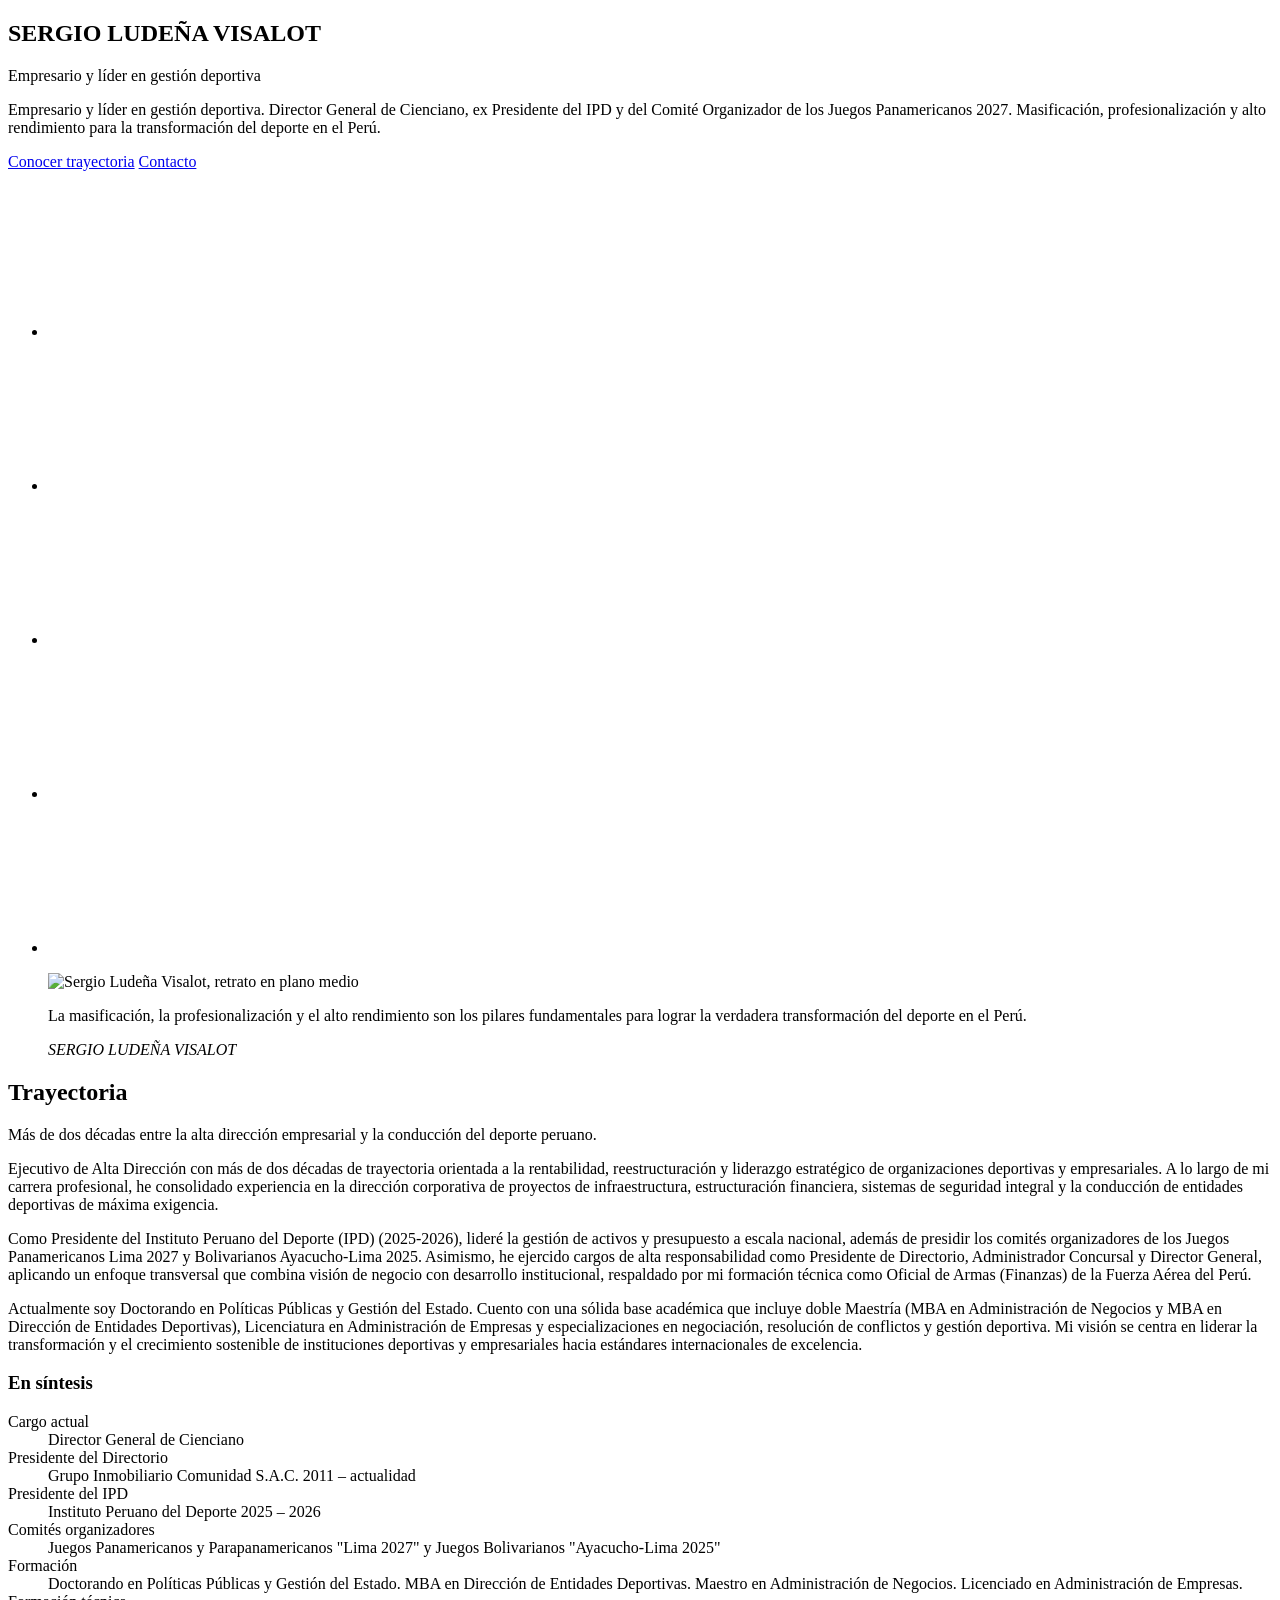
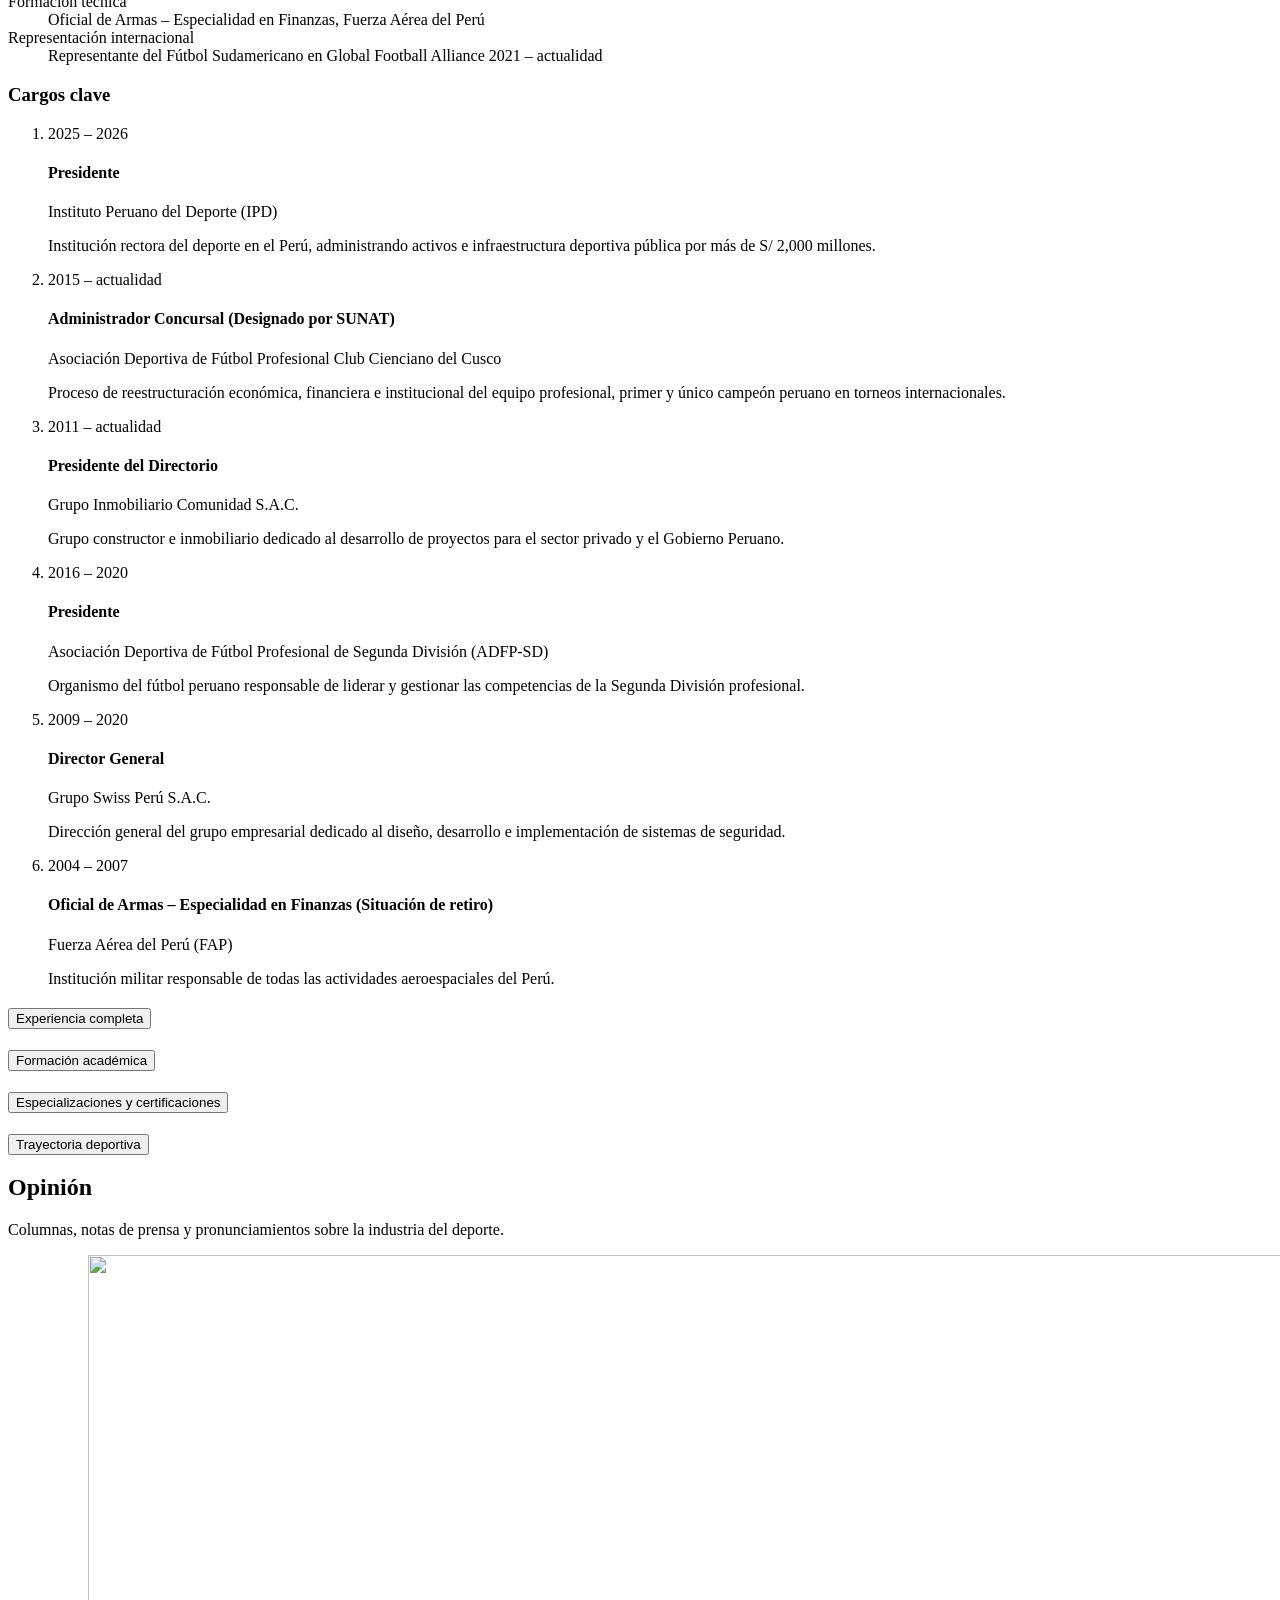
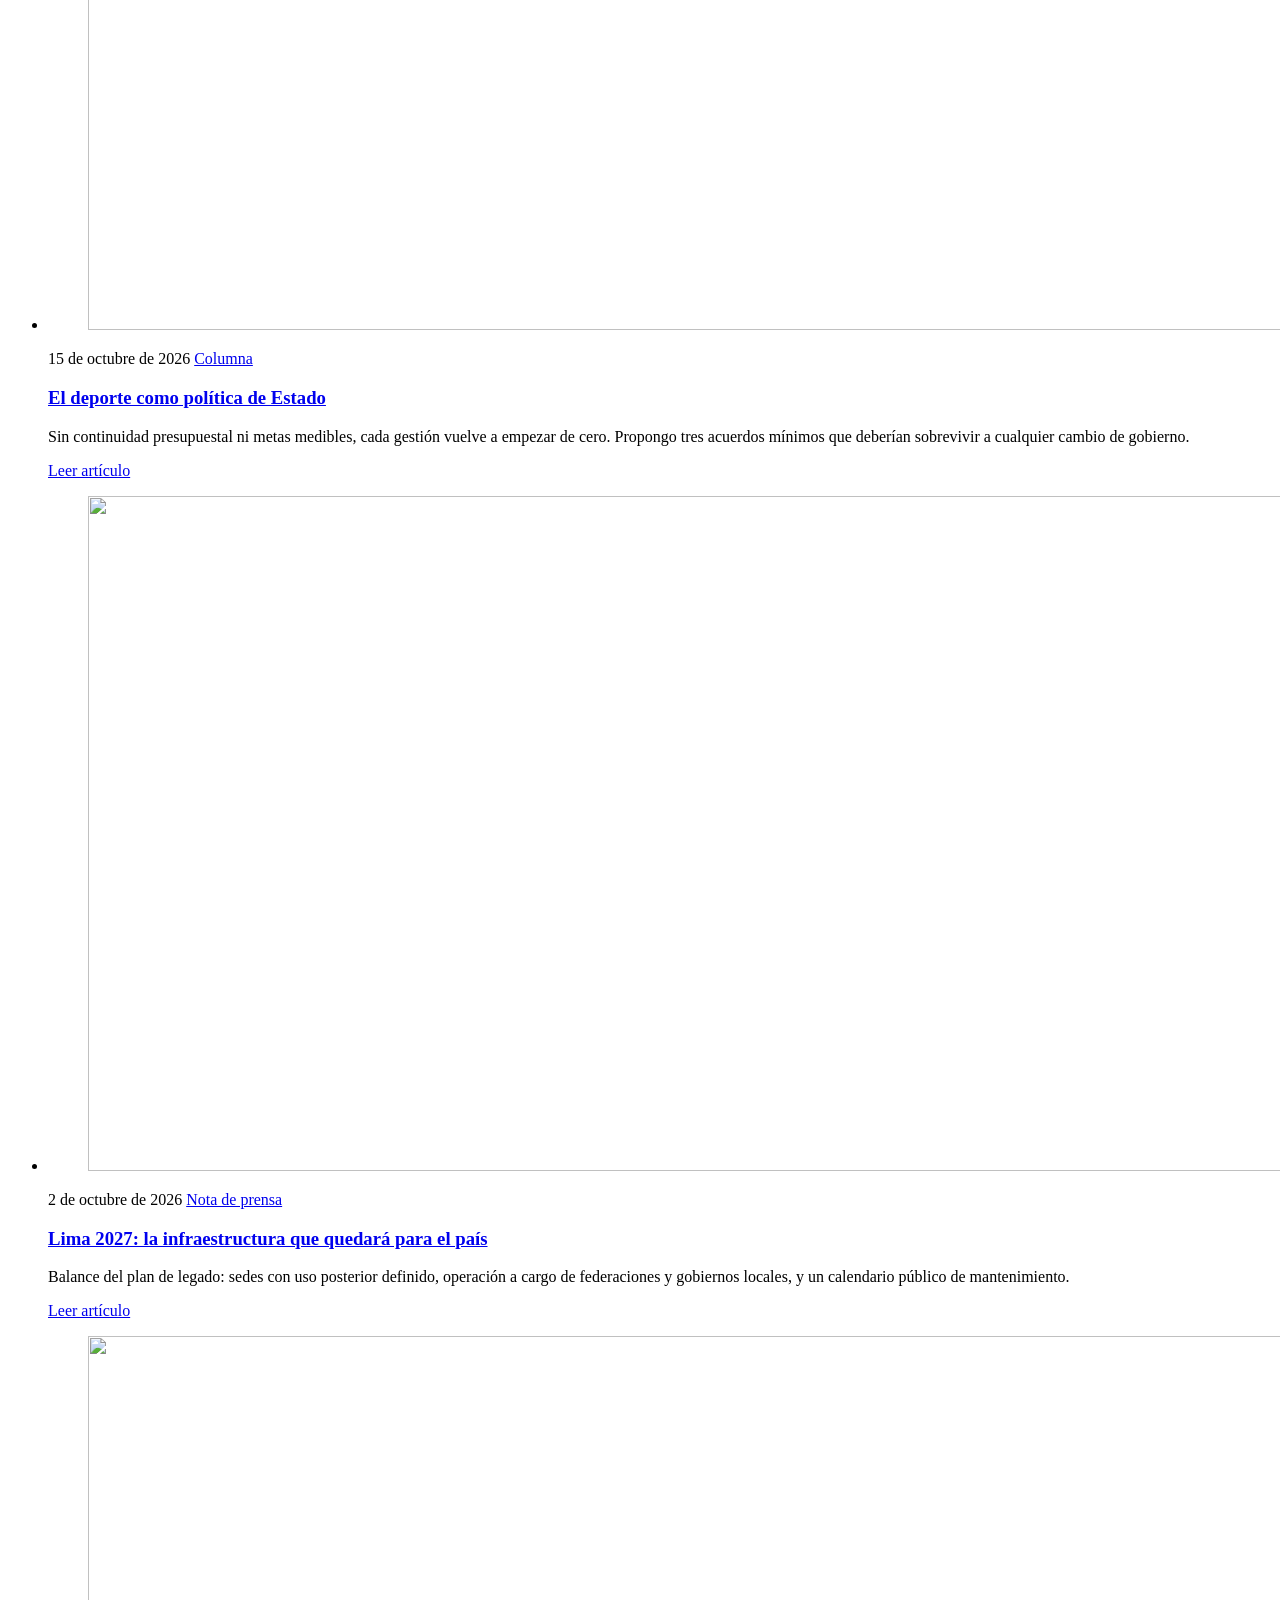
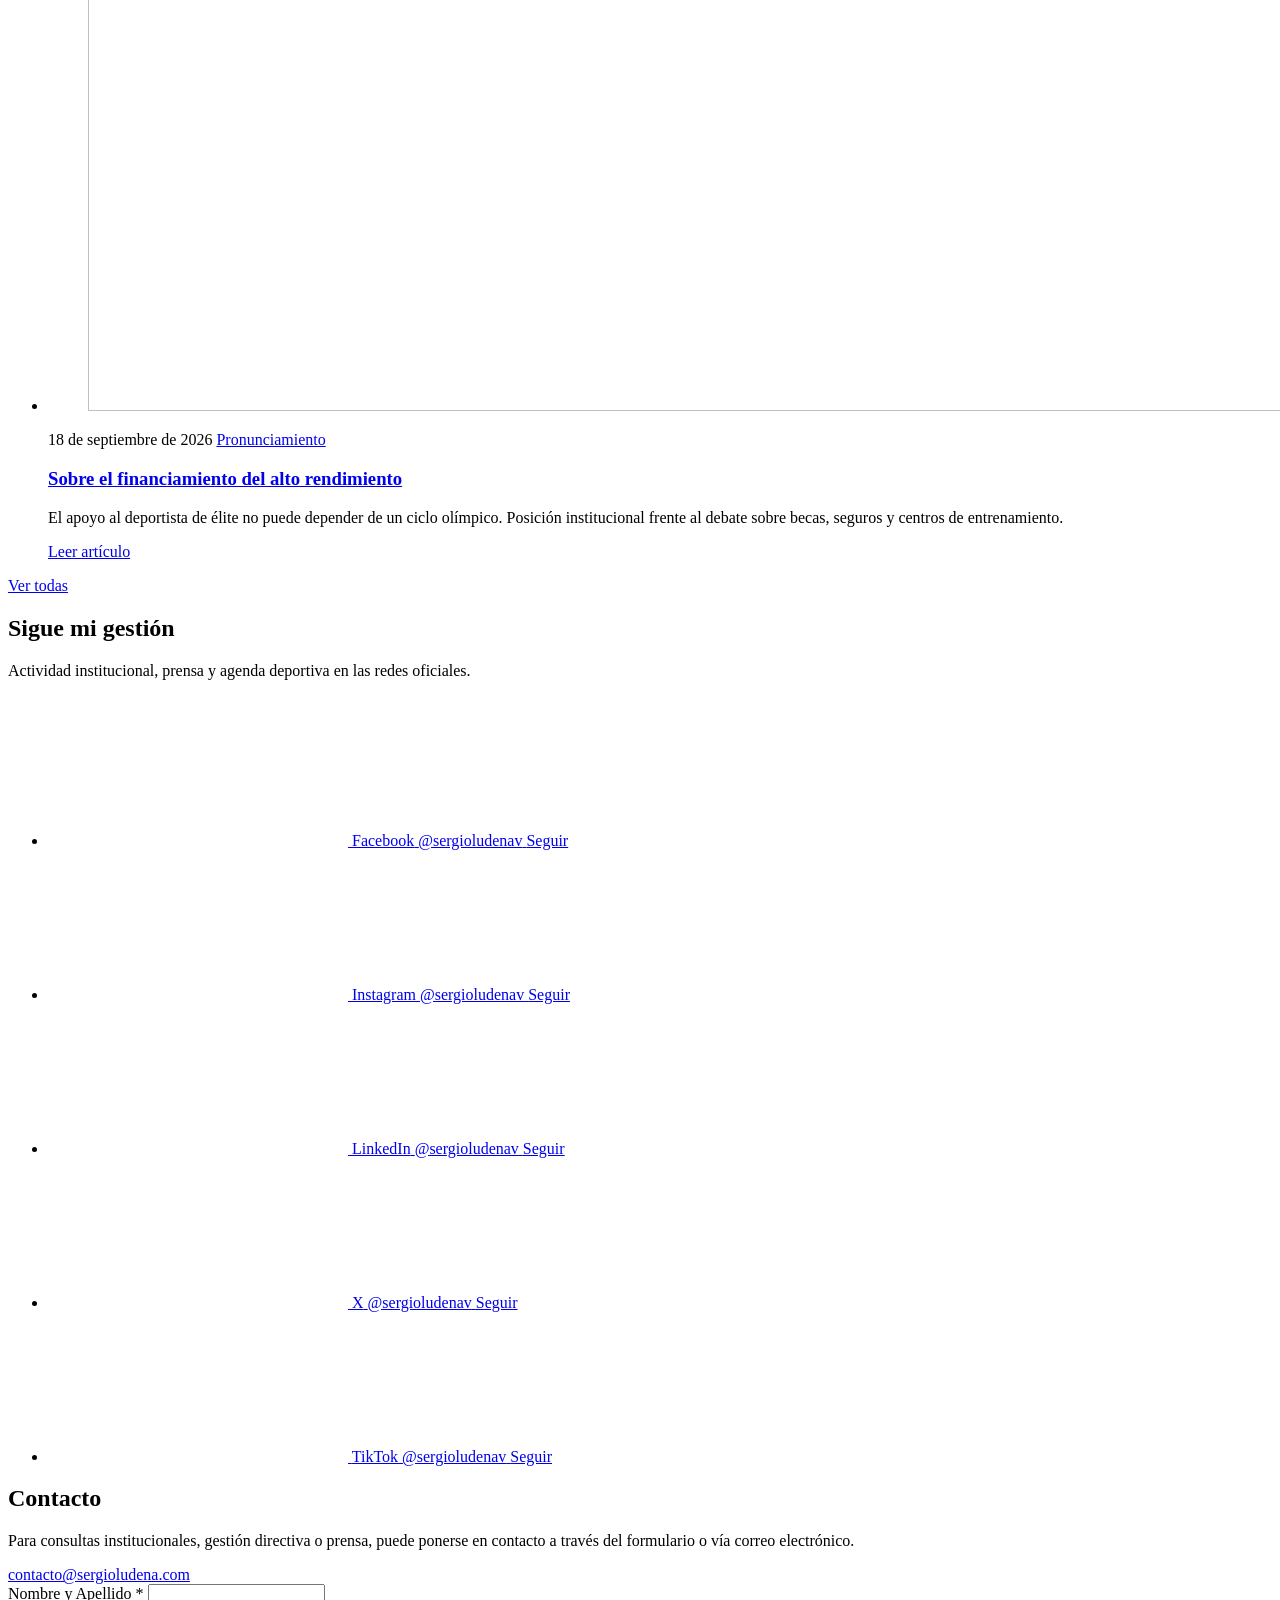
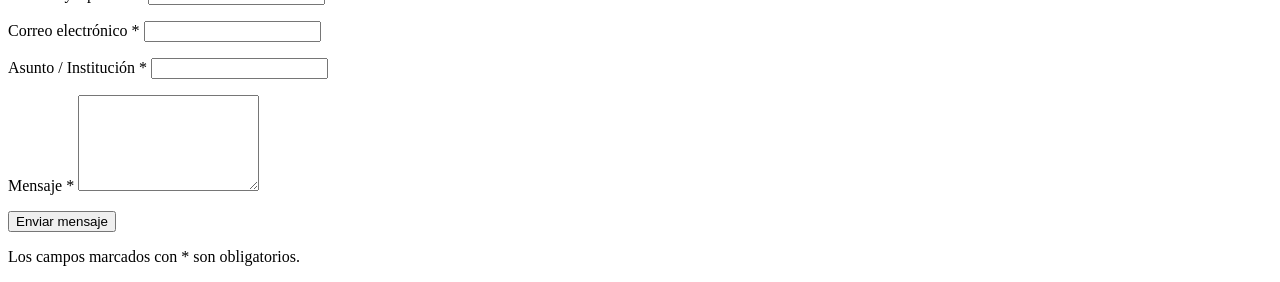
==== partials/pages/index.html @ baf98798 "Prototipo estático del sitio de Sergio Ludeña Visalot Landing, listado de Opinión, artículo y 404. C" ====
<!DOCTYPE html>
<html lang="es">
<head>
  <meta charset="utf-8">
  <meta name="viewport" content="width=device-width, initial-scale=1">
  <!-- WP: <title> → wp_head() con add_theme_support('title-tag') -->
  <title>Sergio Ludeña Visalot — Empresario y líder en gestión deportiva</title>
  <meta name="description" content="Empresario y líder en gestión deportiva. Director General de Cienciano, ex Presidente del IPD y del Comité Organizador de los Juegos Panamericanos 2027. Masificación, profesionalización y alto rendimiento para la transformación del deporte en el Perú.">
  <meta name="theme-color" content="#1E2238">
  <!-- WP: canonical → wp_get_canonical_url() -->
  <link rel="canonical" href="https://sergioludena.com/">

  <!-- WP: Open Graph → plugin SEO o función propia en functions.php -->
  <meta property="og:type" content="profile">
  <meta property="og:locale" content="es_PE">
  <meta property="og:site_name" content="Sergio Ludeña Visalot">
  <meta property="og:title" content="Sergio Ludeña Visalot — Empresario y líder en gestión deportiva">
  <meta property="og:description" content="Director General de Cienciano, ex Presidente del IPD y del Comité Organizador de los Juegos Panamericanos 2027.">
  <meta property="og:url" content="https://sergioludena.com/">
  <meta property="og:image" content="https://sergioludena.com/assets/img/og-default.png">
  <meta property="og:image:type" content="image/png">
  <meta property="og:image:width" content="1200">
  <meta property="og:image:height" content="630">
  <meta property="og:image:alt" content="Sergio Ludeña Visalot — Empresario y líder en gestión deportiva">
  <meta name="twitter:card" content="summary_large_image">
  <meta name="twitter:site" content="@sergioludenav">
  <meta name="twitter:title" content="Sergio Ludeña Visalot — Empresario y líder en gestión deportiva">
  <meta name="twitter:description" content="Director General de Cienciano, ex Presidente del IPD y del Comité Organizador de los Juegos Panamericanos 2027.">
  <meta name="twitter:image" content="https://sergioludena.com/assets/img/og-default.png">

  <link rel="preconnect" href="https://fonts.googleapis.com">
  <link rel="preconnect" href="https://fonts.gstatic.com" crossorigin>
  <link href="https://fonts.googleapis.com/css2?family=Inter:wght@400;500;600;700&family=Merriweather:ital,wght@0,700;1,300&display=swap" rel="stylesheet">
  <!-- WP: wp_enqueue_style('main', get_stylesheet_uri()) -->
  <link rel="stylesheet" href="assets/css/main.css">

  <!-- WP: JSON-LD Person → salida en wp_head desde functions.php; sameAs con las URLs del Personalizador -->
  <script type="application/ld+json">
  {
    "@context": "https://schema.org",
    "@type": "Person",
    "name": "Sergio Ludeña Visalot",
    "jobTitle": "Empresario y líder en gestión deportiva",
    "description": "Director General de Cienciano, ex Presidente del Instituto Peruano del Deporte (IPD) y del Comité Organizador de los Juegos Panamericanos 2027.",
    "url": "https://sergioludena.com/",
    "image": "https://sergioludena.com/assets/img/og-default.png",
    "email": "mailto:contacto@sergioludena.com",
    "nationality": { "@type": "Country", "name": "Perú" },
    "sameAs": [
      "https://www.facebook.com/sergioludenav",
      "https://www.instagram.com/sergioludenav",
      "https://www.linkedin.com/in/sergioludenav",
      "https://x.com/sergioludenav",
      "https://www.tiktok.com/@sergioludenav"
    ]
  }
  </script>
</head>
<body>
<!--@HEADER@-->

<!-- front-page.php -->
<main class="site-main" id="contenido" tabindex="-1">

  <!-- ===================== 1. HERO ===================== -->
  <section class="hero" id="inicio" aria-labelledby="hero-title">
    <div class="container hero__grid">
      <div class="hero__text">
        <!-- WP: h1 → nombre del sitio o campo del Personalizador -->
        <h1 class="hero__name hero__enter" id="hero-title">SERGIO LUDEÑA VISALOT</h1>
        <!-- WP: subtítulo → bloginfo('description') -->
        <p class="hero__subtitle hero__enter">Empresario y líder en gestión deportiva</p>
        <!-- WP: extracto institucional → get_theme_mod('hero_extracto') -->
        <p class="hero__excerpt hero__enter">Empresario y líder en gestión deportiva. Director General de Cienciano, ex Presidente del IPD y del Comité Organizador de los Juegos Panamericanos 2027. Masificación, profesionalización y alto rendimiento para la transformación del deporte en el Perú.</p>
        <div class="hero__actions hero__enter">
          <a class="btn btn--primary" href="#trayectoria">Conocer trayectoria</a>
          <a class="btn btn--outline" href="#contacto">Contacto</a>
        </div>
        <!-- WP: URLs de redes → get_theme_mod() -->
        <ul class="social-inline hero__enter" aria-label="Redes sociales">
          <li><a href="https://www.facebook.com/sergioludenav" target="_blank" rel="noopener" aria-label="Facebook (se abre en una pestaña nueva)"><svg class="icon" aria-hidden="true"><use href="#i-facebook"/></svg></a></li>
          <li><a href="https://www.instagram.com/sergioludenav" target="_blank" rel="noopener" aria-label="Instagram (se abre en una pestaña nueva)"><svg class="icon" aria-hidden="true"><use href="#i-instagram"/></svg></a></li>
          <li><a href="https://www.linkedin.com/in/sergioludenav" target="_blank" rel="noopener" aria-label="LinkedIn (se abre en una pestaña nueva)"><svg class="icon" aria-hidden="true"><use href="#i-linkedin"/></svg></a></li>
          <li><a href="https://x.com/sergioludenav" target="_blank" rel="noopener" aria-label="X (se abre en una pestaña nueva)"><svg class="icon" aria-hidden="true"><use href="#i-x"/></svg></a></li>
          <li><a href="https://www.tiktok.com/@sergioludenav" target="_blank" rel="noopener" aria-label="TikTok (se abre en una pestaña nueva)"><svg class="icon" aria-hidden="true"><use href="#i-tiktok"/></svg></a></li>
        </ul>
      </div>
      <!-- WP: foto principal → get_theme_mod('hero_foto') o imagen destacada de la portada. Sin lazy: es la imagen LCP. -->
      <figure class="hero__figure hero__enter">
        <img src="assets/img/hero-retrato.svg" width="880" height="1100" alt="Sergio Ludeña Visalot, retrato en plano medio" fetchpriority="high">
      </figure>
    </div>
  </section>

  <!-- ===================== 2. CITA DIRECTIVA ===================== -->
  <section class="quote section--dark" aria-label="Cita directiva">
    <div class="container">
      <!-- WP: cita y firma → get_theme_mod('cita_texto'), get_theme_mod('cita_firma') -->
      <blockquote>
        <p class="quote__text">La masificación, la profesionalización y el alto rendimiento son los pilares fundamentales para lograr la verdadera transformación del deporte en el Perú.</p>
        <footer><cite class="quote__author">SERGIO LUDEÑA VISALOT</cite></footer>
      </blockquote>
    </div>
  </section>

  <!-- ===================== 3. TRAYECTORIA ===================== -->
  <section class="section" id="trayectoria" aria-labelledby="trayectoria-title">
    <div class="container">
      <div class="section-head reveal">
        <h2 id="trayectoria-title">Trayectoria</h2>
        <p>Más de dos décadas entre la alta dirección empresarial y la conducción del deporte peruano.</p>
      </div>

      <div class="profile-grid">
      <!-- WP: perfil profesional → contenido de la portada (the_content) o campo del Personalizador -->
      <div class="profile reveal">
        <p>Ejecutivo de Alta Dirección con más de dos décadas de trayectoria orientada a la rentabilidad, reestructuración y liderazgo estratégico de organizaciones deportivas y empresariales. A lo largo de mi carrera profesional, he consolidado experiencia en la dirección corporativa de proyectos de infraestructura, estructuración financiera, sistemas de seguridad integral y la conducción de entidades deportivas de máxima exigencia.</p>
        <p>Como Presidente del Instituto Peruano del Deporte (IPD) (2025-2026), lideré la gestión de activos y presupuesto a escala nacional, además de presidir los comités organizadores de los Juegos Panamericanos Lima 2027 y Bolivarianos Ayacucho-Lima 2025. Asimismo, he ejercido cargos de alta responsabilidad como Presidente de Directorio, Administrador Concursal y Director General, aplicando un enfoque transversal que combina visión de negocio con desarrollo institucional, respaldado por mi formación técnica como Oficial de Armas (Finanzas) de la Fuerza Aérea del Perú.</p>
        <p>Actualmente soy Doctorando en Políticas Públicas y Gestión del Estado. Cuento con una sólida base académica que incluye doble Maestría (MBA en Administración de Negocios y MBA en Dirección de Entidades Deportivas), Licenciatura en Administración de Empresas y especializaciones en negociación, resolución de conflictos y gestión deportiva. Mi visión se centra en liderar la transformación y el crecimiento sostenible de instituciones deportivas y empresariales hacia estándares internacionales de excelencia.</p>
      </div>

      <!-- WP: panel de síntesis → campos repetibles (etiqueta + valor) del Personalizador o ACF.
           Los datos son los del brief; no se inventa ninguno. -->
      <aside class="facts reveal" aria-labelledby="facts-title">
        <h3 class="facts__title" id="facts-title">En síntesis</h3>
        <dl class="facts__list">
          <div class="facts__item">
            <dt>Cargo actual</dt>
            <dd>Director General de Cienciano</dd>
          </div>
          <div class="facts__item">
            <dt>Presidente del Directorio</dt>
            <dd>Grupo Inmobiliario Comunidad S.A.C. <span class="facts__period">2011 – actualidad</span></dd>
          </div>
          <div class="facts__item">
            <dt>Presidente del IPD</dt>
            <dd>Instituto Peruano del Deporte <span class="facts__period">2025 – 2026</span></dd>
          </div>
          <div class="facts__item">
            <dt>Comités organizadores</dt>
            <dd>Juegos Panamericanos y Parapanamericanos "Lima 2027" y Juegos Bolivarianos "Ayacucho-Lima 2025"</dd>
          </div>
          <div class="facts__item">
            <dt>Formación</dt>
            <dd>Doctorando en Políticas Públicas y Gestión del Estado. MBA en Dirección de Entidades Deportivas. Maestro en Administración de Negocios. Licenciado en Administración de Empresas.</dd>
          </div>
          <div class="facts__item">
            <dt>Formación técnica</dt>
            <dd>Oficial de Armas – Especialidad en Finanzas, Fuerza Aérea del Perú</dd>
          </div>
          <div class="facts__item">
            <dt>Representación internacional</dt>
            <dd>Representante del Fútbol Sudamericano en Global Football Alliance <span class="facts__period">2021 – actualidad</span></dd>
          </div>
        </dl>
      </aside>
      </div><!-- /.profile-grid -->

      <!-- WP: línea de tiempo → campos repetibles (ACF/bloques) o HTML en la portada -->
      <h3 class="visually-hidden">Cargos clave</h3>
      <ol class="timeline reveal">
        <li class="timeline__item">
          <span class="timeline__period">2025 – 2026</span>
          <div>
            <h4 class="timeline__role">Presidente</h4>
            <p class="timeline__org">Instituto Peruano del Deporte (IPD)</p>
            <p class="timeline__desc">Institución rectora del deporte en el Perú, administrando activos e infraestructura deportiva pública por más de S/ 2,000 millones.</p>
          </div>
        </li>
        <li class="timeline__item timeline__item--current">
          <span class="timeline__period">2015 – actualidad</span>
          <div>
            <h4 class="timeline__role">Administrador Concursal (Designado por SUNAT)</h4>
            <p class="timeline__org">Asociación Deportiva de Fútbol Profesional Club Cienciano del Cusco</p>
            <p class="timeline__desc">Proceso de reestructuración económica, financiera e institucional del equipo profesional, primer y único campeón peruano en torneos internacionales.</p>
          </div>
        </li>
        <li class="timeline__item timeline__item--current">
          <span class="timeline__period">2011 – actualidad</span>
          <div>
            <h4 class="timeline__role">Presidente del Directorio</h4>
            <p class="timeline__org">Grupo Inmobiliario Comunidad S.A.C.</p>
            <p class="timeline__desc">Grupo constructor e inmobiliario dedicado al desarrollo de proyectos para el sector privado y el Gobierno Peruano.</p>
          </div>
        </li>
        <li class="timeline__item">
          <span class="timeline__period">2016 – 2020</span>
          <div>
            <h4 class="timeline__role">Presidente</h4>
            <p class="timeline__org">Asociación Deportiva de Fútbol Profesional de Segunda División (ADFP-SD)</p>
            <p class="timeline__desc">Organismo del fútbol peruano responsable de liderar y gestionar las competencias de la Segunda División profesional.</p>
          </div>
        </li>
        <li class="timeline__item">
          <span class="timeline__period">2009 – 2020</span>
          <div>
            <h4 class="timeline__role">Director General</h4>
            <p class="timeline__org">Grupo Swiss Perú S.A.C.</p>
            <p class="timeline__desc">Dirección general del grupo empresarial dedicado al diseño, desarrollo e implementación de sistemas de seguridad.</p>
          </div>
        </li>
        <li class="timeline__item">
          <span class="timeline__period">2004 – 2007</span>
          <div>
            <h4 class="timeline__role">Oficial de Armas – Especialidad en Finanzas (Situación de retiro)</h4>
            <p class="timeline__org">Fuerza Aérea del Perú (FAP)</p>
            <p class="timeline__desc">Institución militar responsable de todas las actividades aeroespaciales del Perú.</p>
          </div>
        </li>
      </ol>

      <!-- WP: acordeones → bloques "Detalles" del editor o campos; el HTML interno es el que estiliza .accordion -->
      <div class="accordion reveal">

        <div class="accordion__item">
          <h3 class="accordion__heading">
            <button class="accordion__trigger" type="button" aria-expanded="false" aria-controls="acc-experiencia" id="acc-experiencia-btn">
              <span>Experiencia completa</span>
              <span class="accordion__icon" aria-hidden="true"></span>
            </button>
          </h3>
          <div class="accordion__panel" id="acc-experiencia" role="region" aria-labelledby="acc-experiencia-btn" hidden>
            <div class="accordion__inner">
            <ul class="cv-list">
              <li class="cv-item">
                <p class="cv-item__org">INSTITUTO PERUANO DEL DEPORTE (IPD)</p>
                <p class="cv-item__role">Presidente <span class="cv-item__period">2025 – 2026</span></p>
                <p class="cv-item__desc">Institución rectora del deporte en el Perú, administrando activos e infraestructura deportiva pública por más de S/ 2,000 millones.</p>
                <ul class="cv-item__bullets">
                  <li>Presidente del Comité Organizador de los Juegos Bolivarianos "Ayacucho-Lima 2025".</li>
                  <li>Presidente del Comité Organizador de los Juegos Panamericanos y Parapanamericanos "Lima 2027".</li>
                </ul>
              </li>
              <li class="cv-item">
                <p class="cv-item__org">ASOCIACIÓN DEPORTIVA DE FÚTBOL PROFESIONAL CLUB CIENCIANO DEL CUSCO</p>
                <p class="cv-item__role">Administrador Concursal (Designado por SUNAT) <span class="cv-item__period">2015 – actualidad</span></p>
                <p class="cv-item__desc">Proceso de reestructuración económica, financiera e institucional del equipo profesional, primer y único campeón peruano en torneos internacionales.</p>
              </li>
              <li class="cv-item">
                <p class="cv-item__org">GRUPO INMOBILIARIO COMUNIDAD S.A.C.</p>
                <p class="cv-item__role">Presidente del Directorio <span class="cv-item__period">2011 – actualidad</span></p>
                <p class="cv-item__desc">Grupo constructor e inmobiliario dedicado al desarrollo de proyectos para el sector privado y el Gobierno Peruano.</p>
              </li>
              <li class="cv-item">
                <p class="cv-item__org">ASOCIACIÓN DEPORTIVA DE FÚTBOL PROFESIONAL DE SEGUNDA DIVISIÓN (ADFP-SD)</p>
                <p class="cv-item__role">Presidente <span class="cv-item__period">2016 – 2020</span></p>
                <p class="cv-item__desc">Organismo del fútbol peruano responsable de liderar y gestionar las competencias de la Segunda División profesional.</p>
              </li>
              <li class="cv-item">
                <p class="cv-item__org">GRUPO SWISS PERÚ S.A.C.</p>
                <p class="cv-item__role">Director General <span class="cv-item__period">2009 – 2020</span></p>
                <p class="cv-item__desc">Dirección general del grupo empresarial dedicado al diseño, desarrollo e implementación de sistemas de seguridad.</p>
              </li>
              <li class="cv-item">
                <p class="cv-item__org">CONSTRUCCIONES COMUNIDAD S.A.C.</p>
                <p class="cv-item__role">Director General <span class="cv-item__period">2013 – 2019</span></p>
                <p class="cv-item__desc">Gestión ejecutiva y operativa de la empresa constructora.</p>
              </li>
              <li class="cv-item">
                <p class="cv-item__org">FUERZA AÉREA DEL PERÚ (FAP)</p>
                <p class="cv-item__role">Oficial de Armas – Especialidad en Finanzas (Situación de retiro) <span class="cv-item__period">2004 – 2007</span></p>
                <p class="cv-item__desc">Institución militar responsable de todas las actividades aeroespaciales del Perú.</p>
                <ul class="cv-item__bullets">
                  <li>Jefe de Moneda Extranjera, Jefe de Presupuesto y Subjefe de Finanzas de la institución.</li>
                </ul>
              </li>
            </ul>
            </div>
          </div>
        </div>

        <div class="accordion__item">
          <h3 class="accordion__heading">
            <button class="accordion__trigger" type="button" aria-expanded="false" aria-controls="acc-formacion" id="acc-formacion-btn">
              <span>Formación académica</span>
              <span class="accordion__icon" aria-hidden="true"></span>
            </button>
          </h3>
          <div class="accordion__panel" id="acc-formacion" role="region" aria-labelledby="acc-formacion-btn" hidden>
            <div class="accordion__inner">
            <ul class="cv-list">
              <li class="cv-item">
                <p class="cv-item__org">Doctorando en Políticas Públicas y Gestión del Estado</p>
                <p class="cv-item__role">Centro de Altos Estudios Nacionales (CAEN) <span class="cv-item__period">2026 – 2029</span></p>
              </li>
              <li class="cv-item">
                <p class="cv-item__org">Master of Business Administration (MBA) – Dirección de Entidades Deportivas</p>
                <p class="cv-item__role">Universidad Europea <span class="cv-item__period">2019 – 2022</span></p>
              </li>
              <li class="cv-item">
                <p class="cv-item__org">Maestro en Administración de Negocios</p>
                <p class="cv-item__role">Universidad San Martín de Porres <span class="cv-item__period">2005 – 2020</span></p>
              </li>
              <li class="cv-item">
                <p class="cv-item__org">Licenciado en Administración de Empresas</p>
                <p class="cv-item__role">Universidad Nacional Federico Villarreal <span class="cv-item__period">1999 – 2004</span></p>
              </li>
              <li class="cv-item">
                <p class="cv-item__org">Escuela de Oficiales de la Fuerza Aérea del Perú - EOFAP</p>
                <p class="cv-item__role">Bachiller, Ciencias de la Administración Aeroespacial <span class="cv-item__period">1999 – 2003</span></p>
              </li>
            </ul>
            </div>
          </div>
        </div>

        <div class="accordion__item">
          <h3 class="accordion__heading">
            <button class="accordion__trigger" type="button" aria-expanded="false" aria-controls="acc-especializaciones" id="acc-especializaciones-btn">
              <span>Especializaciones y certificaciones</span>
              <span class="accordion__icon" aria-hidden="true"></span>
            </button>
          </h3>
          <div class="accordion__panel" id="acc-especializaciones" role="region" aria-labelledby="acc-especializaciones-btn" hidden>
            <div class="accordion__inner">
            <ul class="cv-list">
              <li class="cv-item">
                <p class="cv-item__org">Programa de Gestión Estratégica de Poder Aeroespacial y Ciberespacio (PROGEPAC)</p>
                <p class="cv-item__role">Invitado de Honor, Fuerza Aérea del Perú <span class="cv-item__period">(2026)</span></p>
              </li>
              <li class="cv-item">
                <p class="cv-item__org">Diplomado en Gestión Deportiva</p>
                <p class="cv-item__role">CONMEBOL <span class="cv-item__period">2021</span></p>
              </li>
              <li class="cv-item">
                <p class="cv-item__org">Curso de Negociación y Solución de Conflictos (Metodología Harvard)</p>
                <p class="cv-item__role">Cambridge International Consulting (CIC) <span class="cv-item__period">2011</span></p>
              </li>
              <li class="cv-item">
                <p class="cv-item__org">Especialización en Presupuesto Público y Gestión por Resultados</p>
                <p class="cv-item__role">Universidad Nacional Mayor de San Marcos <span class="cv-item__period">(2007)</span></p>
              </li>
              <li class="cv-item">
                <p class="cv-item__org">Inglés (Nivel Intermedio)</p>
                <p class="cv-item__role">Centro de Idiomas de la Pontificia Universidad Católica del Perú <span class="cv-item__period">(2004)</span></p>
              </li>
            </ul>
            </div>
          </div>
        </div>

        <div class="accordion__item">
          <h3 class="accordion__heading">
            <button class="accordion__trigger" type="button" aria-expanded="false" aria-controls="acc-deportiva" id="acc-deportiva-btn">
              <span>Trayectoria deportiva</span>
              <span class="accordion__icon" aria-hidden="true"></span>
            </button>
          </h3>
          <div class="accordion__panel" id="acc-deportiva" role="region" aria-labelledby="acc-deportiva-btn" hidden>
            <div class="accordion__inner">
            <div class="cv-group">
              <h4 class="cv-group__title">Federación Deportiva Militar del Perú – Especialidad de Taekwondo:</h4>
              <ul>
                <li>Integrante de la Selección Nacional (2003).</li>
                <li>Campeón Nacional (2003).</li>
                <li>Campeón Metropolitano (2003).</li>
                <li>Campeón Nacional Militar (2002).</li>
                <li>Representante del Perú en los XII Juegos Panamericanos (2002).</li>
              </ul>
            </div>
            <div class="cv-group">
              <h4 class="cv-group__title">Global Football Alliance</h4>
              <ul>
                <li>Representante del Fútbol Sudamericano en esta organización internacional de fútbol de alcance mundial (2021 – actualidad).</li>
              </ul>
            </div>
            <div class="cv-group">
              <h4 class="cv-group__title">Professional Association of Diving Instructors (PADI)</h4>
              <ul>
                <li>Buzo Profesional certificado.</li>
              </ul>
            </div>
            </div>
          </div>
        </div>

      </div>
    </div>
  </section>

  <!-- ===================== 4. OPINIÓN (últimas 3) ===================== -->
  <section class="section section--soft" id="opinion" aria-labelledby="opinion-title">
    <div class="container">
      <div class="section-head reveal">
        <h2 id="opinion-title">Opinión</h2>
        <p>Columnas, notas de prensa y pronunciamientos sobre la industria del deporte.</p>
      </div>

      <!-- WP: WP_Query( posts_per_page => 3 ) → loop con get_template_part('template-parts/card') -->
      <ul class="cards reveal">
        <li>
          <article class="card">
            <!-- WP: the_post_thumbnail('card') -->
            <figure class="card__media"><a href="opinion-articulo.html" tabindex="-1" aria-hidden="true"><img src="assets/img/articulo-01.svg" width="1200" height="675" alt="" loading="lazy"></a></figure>
            <div class="card__body">
              <div class="card__meta">
                <!-- WP: the_time() -->
                <time datetime="2026-10-15">15 de octubre de 2026</time>
                <!-- WP: the_category() -->
                <a class="card__cat" href="opinion.html">Columna</a>
              </div>
              <!-- WP: the_title() con the_permalink() -->
              <h3 class="card__title"><a href="opinion-articulo.html">El deporte como política de Estado</a></h3>
              <!-- WP: the_excerpt() -->
              <div class="card__excerpt"><p>Sin continuidad presupuestal ni metas medibles, cada gestión vuelve a empezar de cero. Propongo tres acuerdos mínimos que deberían sobrevivir a cualquier cambio de gobierno.</p></div>
              <a class="link-action" href="opinion-articulo.html" aria-label="Leer artículo: El deporte como política de Estado">Leer artículo</a>
            </div>
          </article>
        </li>
        <li>
          <article class="card">
            <figure class="card__media"><a href="opinion-articulo.html" tabindex="-1" aria-hidden="true"><img src="assets/img/articulo-02.svg" width="1200" height="675" alt="" loading="lazy"></a></figure>
            <div class="card__body">
              <div class="card__meta">
                <time datetime="2026-10-02">2 de octubre de 2026</time>
                <a class="card__cat" href="opinion.html">Nota de prensa</a>
              </div>
              <h3 class="card__title"><a href="opinion-articulo.html">Lima 2027: la infraestructura que quedará para el país</a></h3>
              <div class="card__excerpt"><p>Balance del plan de legado: sedes con uso posterior definido, operación a cargo de federaciones y gobiernos locales, y un calendario público de mantenimiento.</p></div>
              <a class="link-action" href="opinion-articulo.html" aria-label="Leer artículo: Lima 2027: la infraestructura que quedará para el país">Leer artículo</a>
            </div>
          </article>
        </li>
        <li>
          <article class="card">
            <figure class="card__media"><a href="opinion-articulo.html" tabindex="-1" aria-hidden="true"><img src="assets/img/articulo-03.svg" width="1200" height="675" alt="" loading="lazy"></a></figure>
            <div class="card__body">
              <div class="card__meta">
                <time datetime="2026-09-18">18 de septiembre de 2026</time>
                <a class="card__cat" href="opinion.html">Pronunciamiento</a>
              </div>
              <h3 class="card__title"><a href="opinion-articulo.html">Sobre el financiamiento del alto rendimiento</a></h3>
              <div class="card__excerpt"><p>El apoyo al deportista de élite no puede depender de un ciclo olímpico. Posición institucional frente al debate sobre becas, seguros y centros de entrenamiento.</p></div>
              <a class="link-action" href="opinion-articulo.html" aria-label="Leer artículo: Sobre el financiamiento del alto rendimiento">Leer artículo</a>
            </div>
          </article>
        </li>
      </ul>

      <div class="section-foot">
        <!-- WP: get_permalink( get_option('page_for_posts') ) -->
        <a class="btn btn--outline" href="opinion.html">Ver todas</a>
      </div>
    </div>
  </section>

  <!-- ===================== 5. REDES SOCIALES ===================== -->
  <section class="section section--neutral" id="redes" aria-labelledby="redes-title">
    <div class="container">
      <div class="section-head reveal">
        <h2 id="redes-title">Sigue mi gestión</h2>
        <p>Actividad institucional, prensa y agenda deportiva en las redes oficiales.</p>
      </div>

      <!-- WP: URLs → get_theme_mod('red_facebook'), etc. Sin feeds en vivo ni scripts de terceros. -->
      <ul class="social-cards reveal">
        <li>
          <a class="social-card" href="https://www.facebook.com/sergioludenav" target="_blank" rel="noopener" aria-label="Seguir en Facebook (se abre en una pestaña nueva)">
            <span class="social-card__icon"><svg class="icon" aria-hidden="true"><use href="#i-facebook"/></svg></span>
            <span class="social-card__name">Facebook</span>
            <span class="social-card__handle">@sergioludenav</span>
            <span class="social-card__cta link-action" aria-hidden="true">Seguir</span>
          </a>
        </li>
        <li>
          <a class="social-card" href="https://www.instagram.com/sergioludenav" target="_blank" rel="noopener" aria-label="Seguir en Instagram (se abre en una pestaña nueva)">
            <span class="social-card__icon"><svg class="icon" aria-hidden="true"><use href="#i-instagram"/></svg></span>
            <span class="social-card__name">Instagram</span>
            <span class="social-card__handle">@sergioludenav</span>
            <span class="social-card__cta link-action" aria-hidden="true">Seguir</span>
          </a>
        </li>
        <li>
          <a class="social-card" href="https://www.linkedin.com/in/sergioludenav" target="_blank" rel="noopener" aria-label="Seguir en LinkedIn (se abre en una pestaña nueva)">
            <span class="social-card__icon"><svg class="icon" aria-hidden="true"><use href="#i-linkedin"/></svg></span>
            <span class="social-card__name">LinkedIn</span>
            <span class="social-card__handle">@sergioludenav</span>
            <span class="social-card__cta link-action" aria-hidden="true">Seguir</span>
          </a>
        </li>
        <li>
          <a class="social-card" href="https://x.com/sergioludenav" target="_blank" rel="noopener" aria-label="Seguir en X (se abre en una pestaña nueva)">
            <span class="social-card__icon"><svg class="icon" aria-hidden="true"><use href="#i-x"/></svg></span>
            <span class="social-card__name">X</span>
            <span class="social-card__handle">@sergioludenav</span>
            <span class="social-card__cta link-action" aria-hidden="true">Seguir</span>
          </a>
        </li>
        <li>
          <a class="social-card" href="https://www.tiktok.com/@sergioludenav" target="_blank" rel="noopener" aria-label="Seguir en TikTok (se abre en una pestaña nueva)">
            <span class="social-card__icon"><svg class="icon" aria-hidden="true"><use href="#i-tiktok"/></svg></span>
            <span class="social-card__name">TikTok</span>
            <span class="social-card__handle">@sergioludenav</span>
            <span class="social-card__cta link-action" aria-hidden="true">Seguir</span>
          </a>
        </li>
      </ul>
    </div>
  </section>

  <!-- ===================== 6. CONTACTO ===================== -->
  <section class="section" id="contacto" aria-labelledby="contacto-title">
    <div class="container contact">
      <div class="contact__intro reveal">
        <div class="section-head">
          <h2 id="contacto-title">Contacto</h2>
        </div>
        <!-- WP: texto introductorio → get_theme_mod('contacto_intro') -->
        <p>Para consultas institucionales, gestión directiva o prensa, puede ponerse en contacto a través del formulario o vía correo electrónico.</p>
        <!-- WP: correo → get_theme_mod('contacto_email') -->
        <a class="contact__email" href="mailto:contacto@sergioludena.com">contacto@sergioludena.com</a>
      </div>

      <!-- WP: el envío real se resolverá en WordPress (wp_mail con nonce + admin-post.php, o plugin de formularios).
           action="#" es provisional. Los mensajes se derivarán automáticamente a contacto@sergioludena.com. -->
      <form class="form reveal" id="contact-form" action="#" method="post" novalidate>
        <div class="form__field">
          <label class="form__label" for="f-nombre">Nombre y Apellido <span class="req" aria-hidden="true">*</span></label>
          <input class="form__input" id="f-nombre" name="nombre" type="text" autocomplete="name" required aria-required="true" aria-describedby="f-nombre-error" data-validate>
          <p class="form__error" id="f-nombre-error" aria-live="polite"></p>
        </div>
        <div class="form__field">
          <label class="form__label" for="f-email">Correo electrónico <span class="req" aria-hidden="true">*</span></label>
          <input class="form__input" id="f-email" name="email" type="email" autocomplete="email" inputmode="email" required aria-required="true" aria-describedby="f-email-error" data-validate>
          <p class="form__error" id="f-email-error" aria-live="polite"></p>
        </div>
        <div class="form__field form__field--full">
          <label class="form__label" for="f-asunto">Asunto / Institución <span class="req" aria-hidden="true">*</span></label>
          <input class="form__input" id="f-asunto" name="asunto" type="text" autocomplete="organization" required aria-required="true" aria-describedby="f-asunto-error" data-validate>
          <p class="form__error" id="f-asunto-error" aria-live="polite"></p>
        </div>
        <div class="form__field form__field--full">
          <label class="form__label" for="f-mensaje">Mensaje <span class="req" aria-hidden="true">*</span></label>
          <textarea class="form__input" id="f-mensaje" name="mensaje" rows="6" minlength="20" required aria-required="true" aria-describedby="f-mensaje-error" data-validate></textarea>
          <p class="form__error" id="f-mensaje-error" aria-live="polite"></p>
        </div>
        <div class="form__actions">
          <p class="form__status" role="status" aria-live="polite" hidden></p>
          <button class="btn btn--primary" type="submit">Enviar mensaje</button>
          <p class="form__note">Los campos marcados con * son obligatorios.</p>
        </div>
      </form>
    </div>
  </section>

</main>

<!--@FOOTER@-->
</body>
</html>
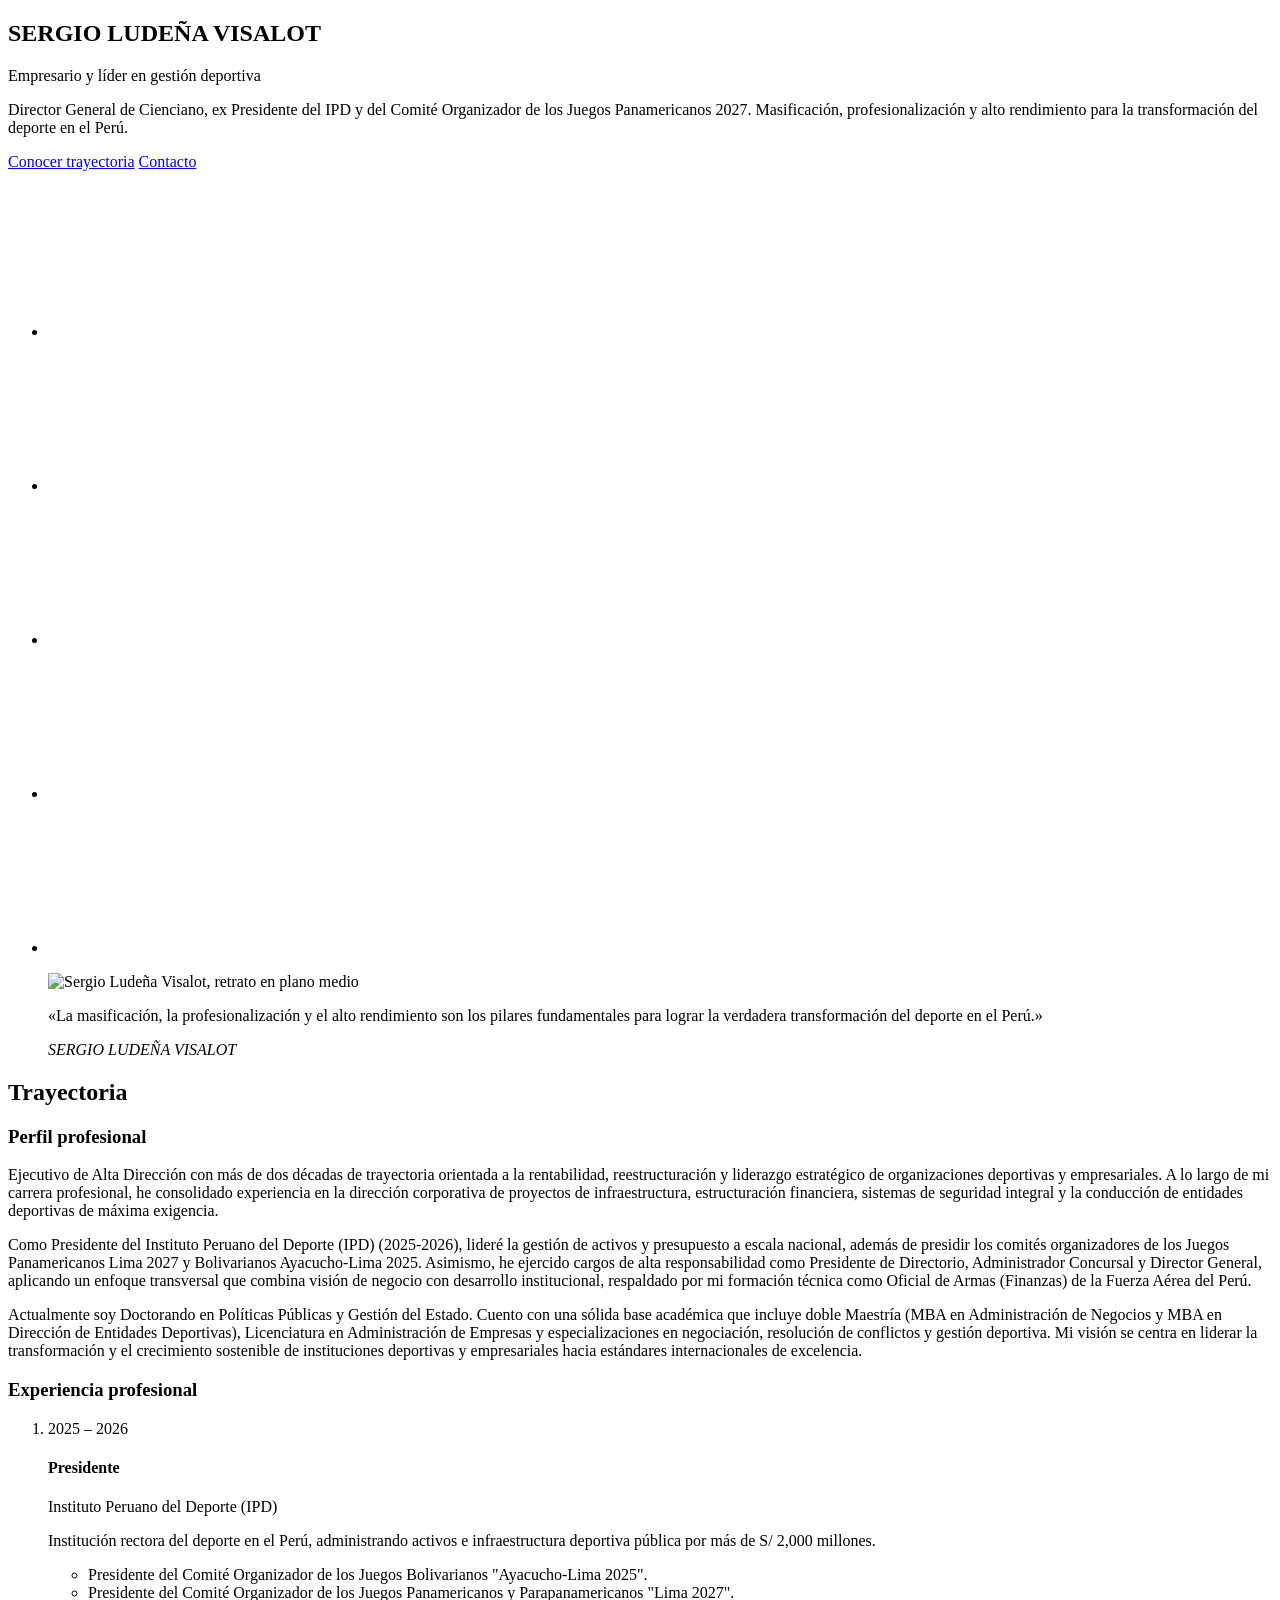
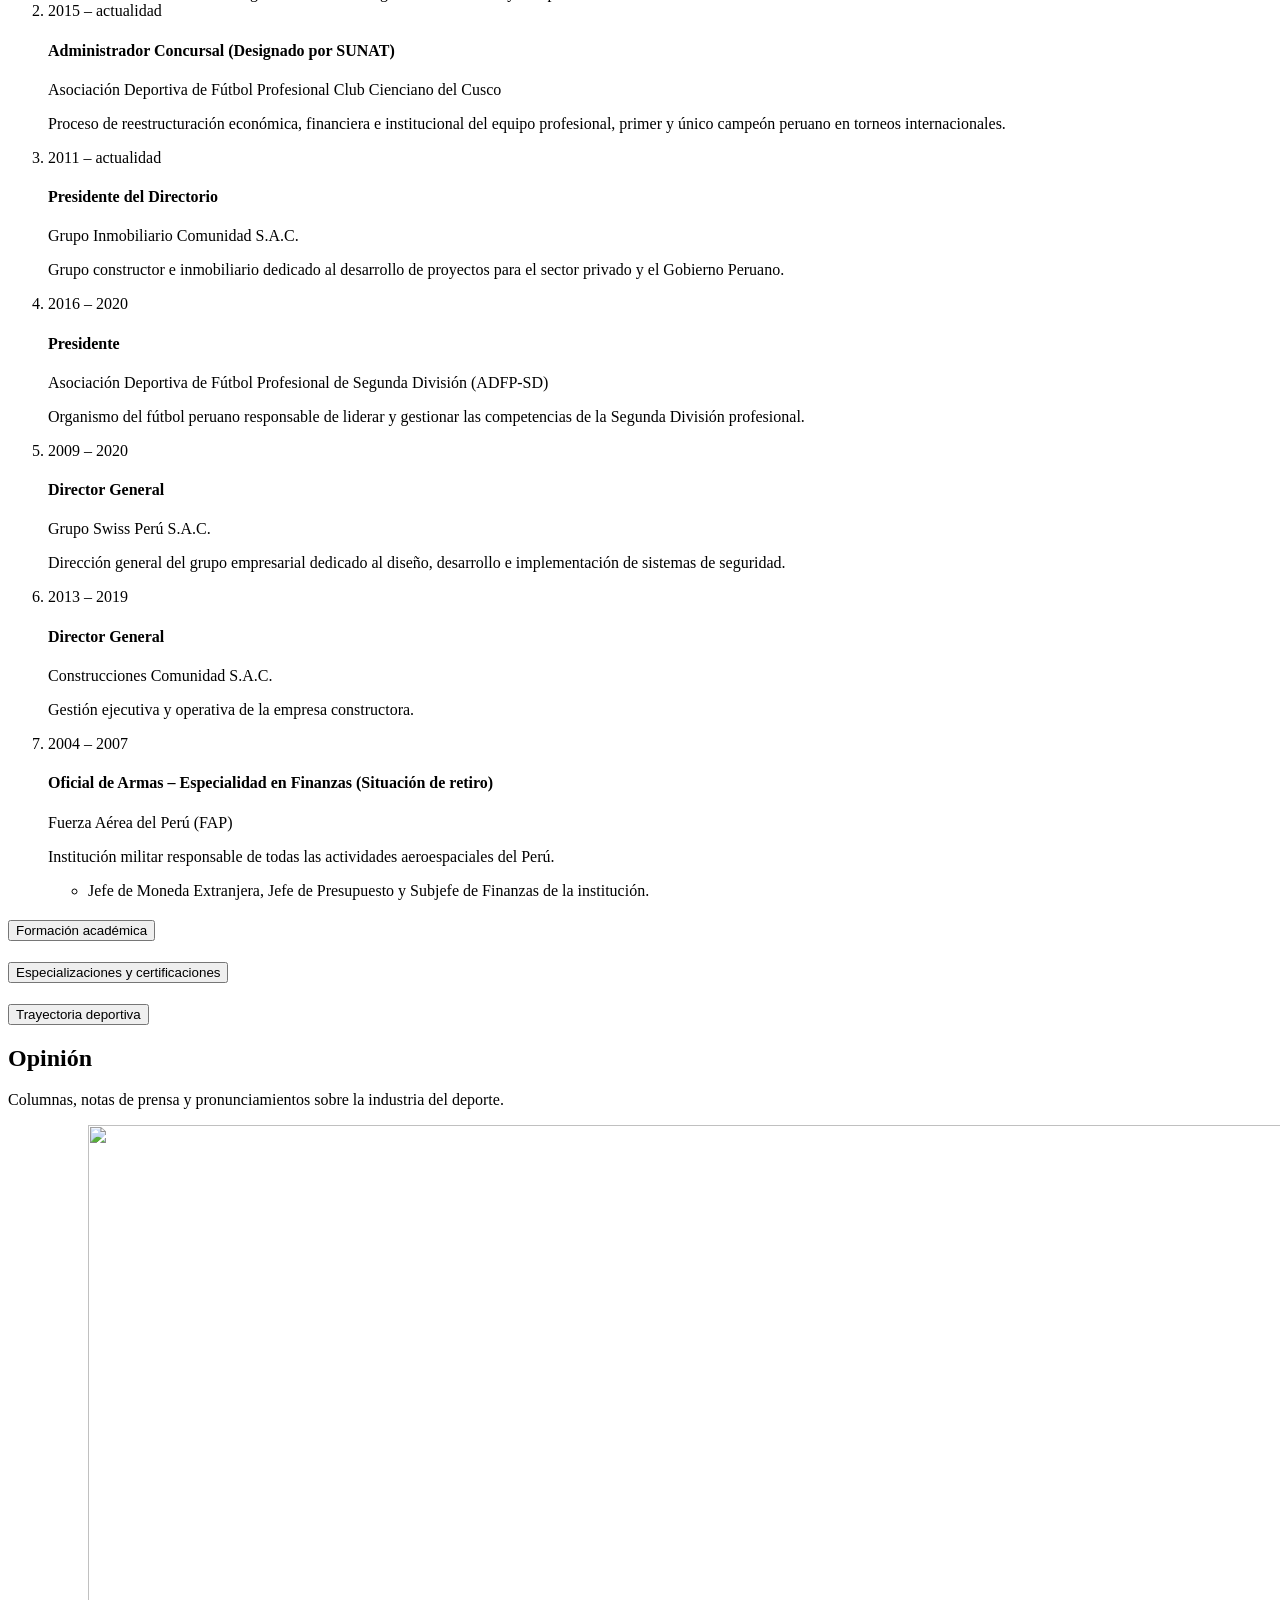
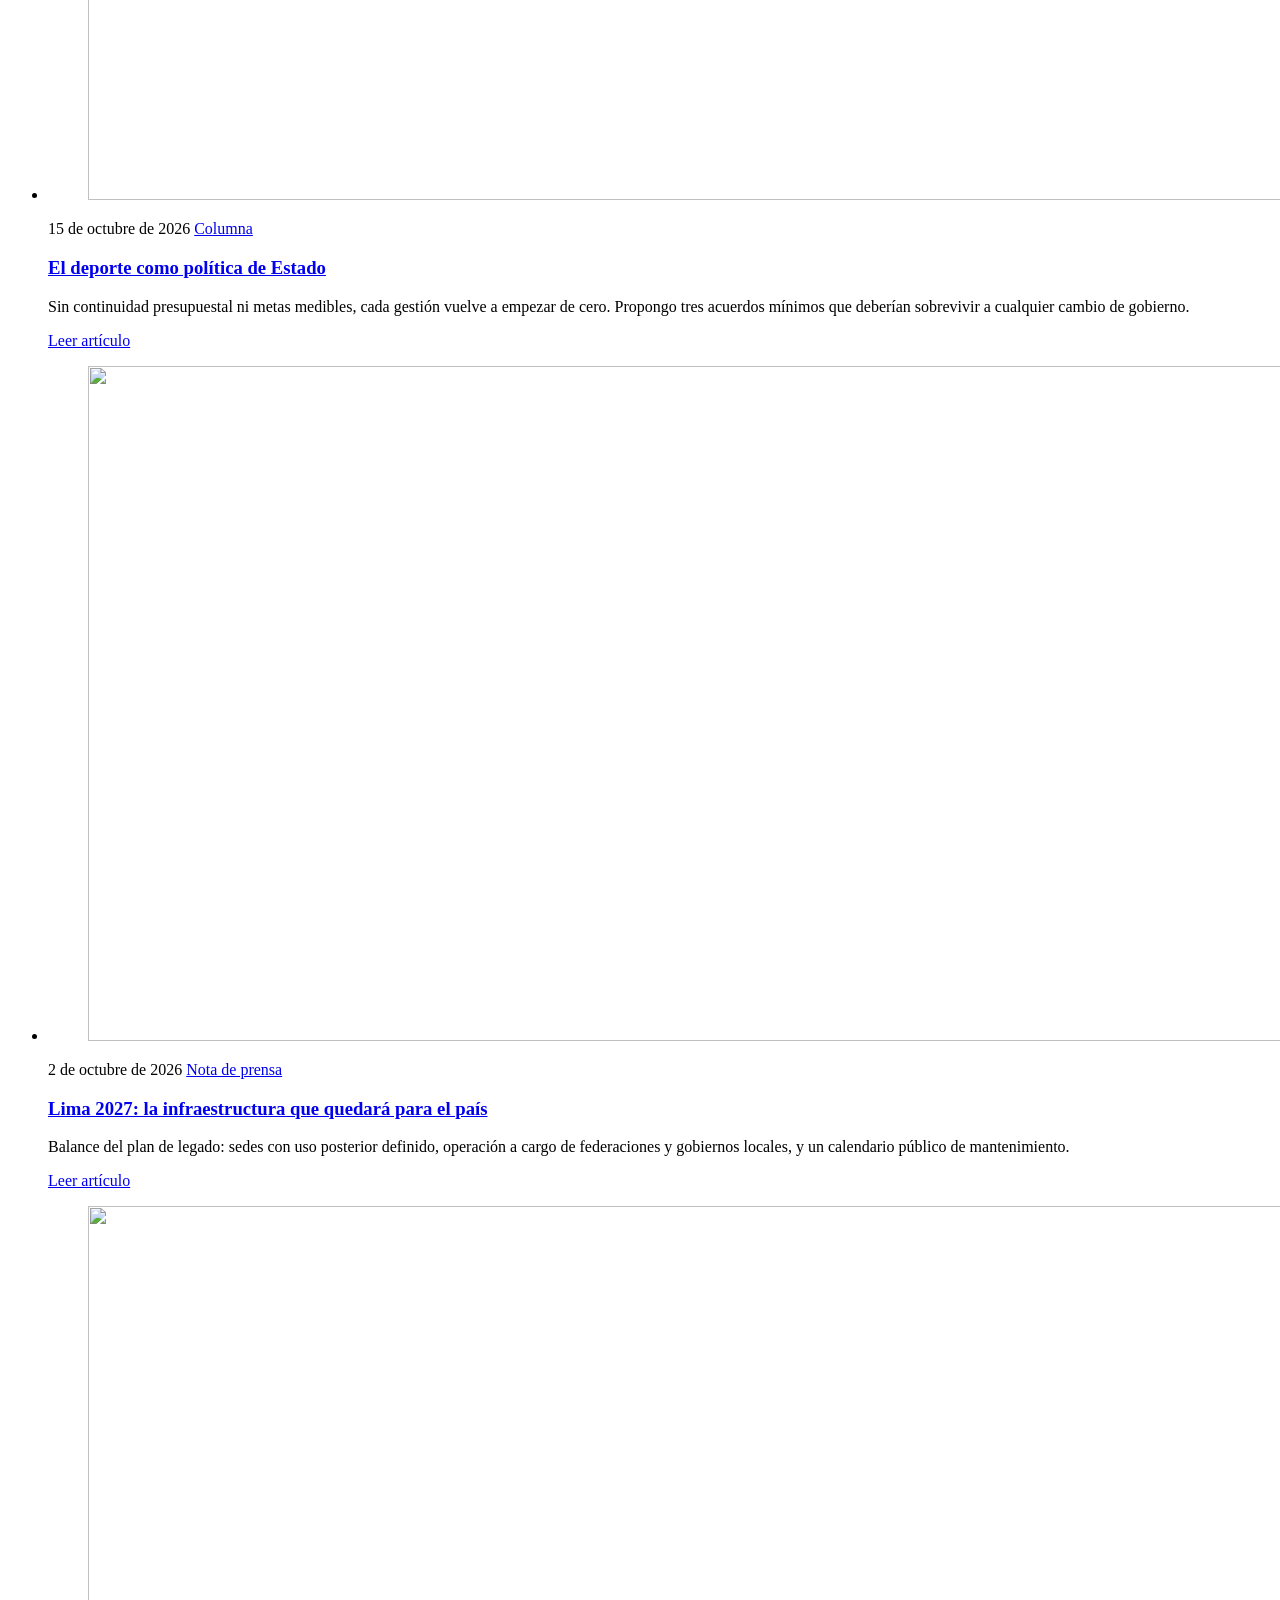
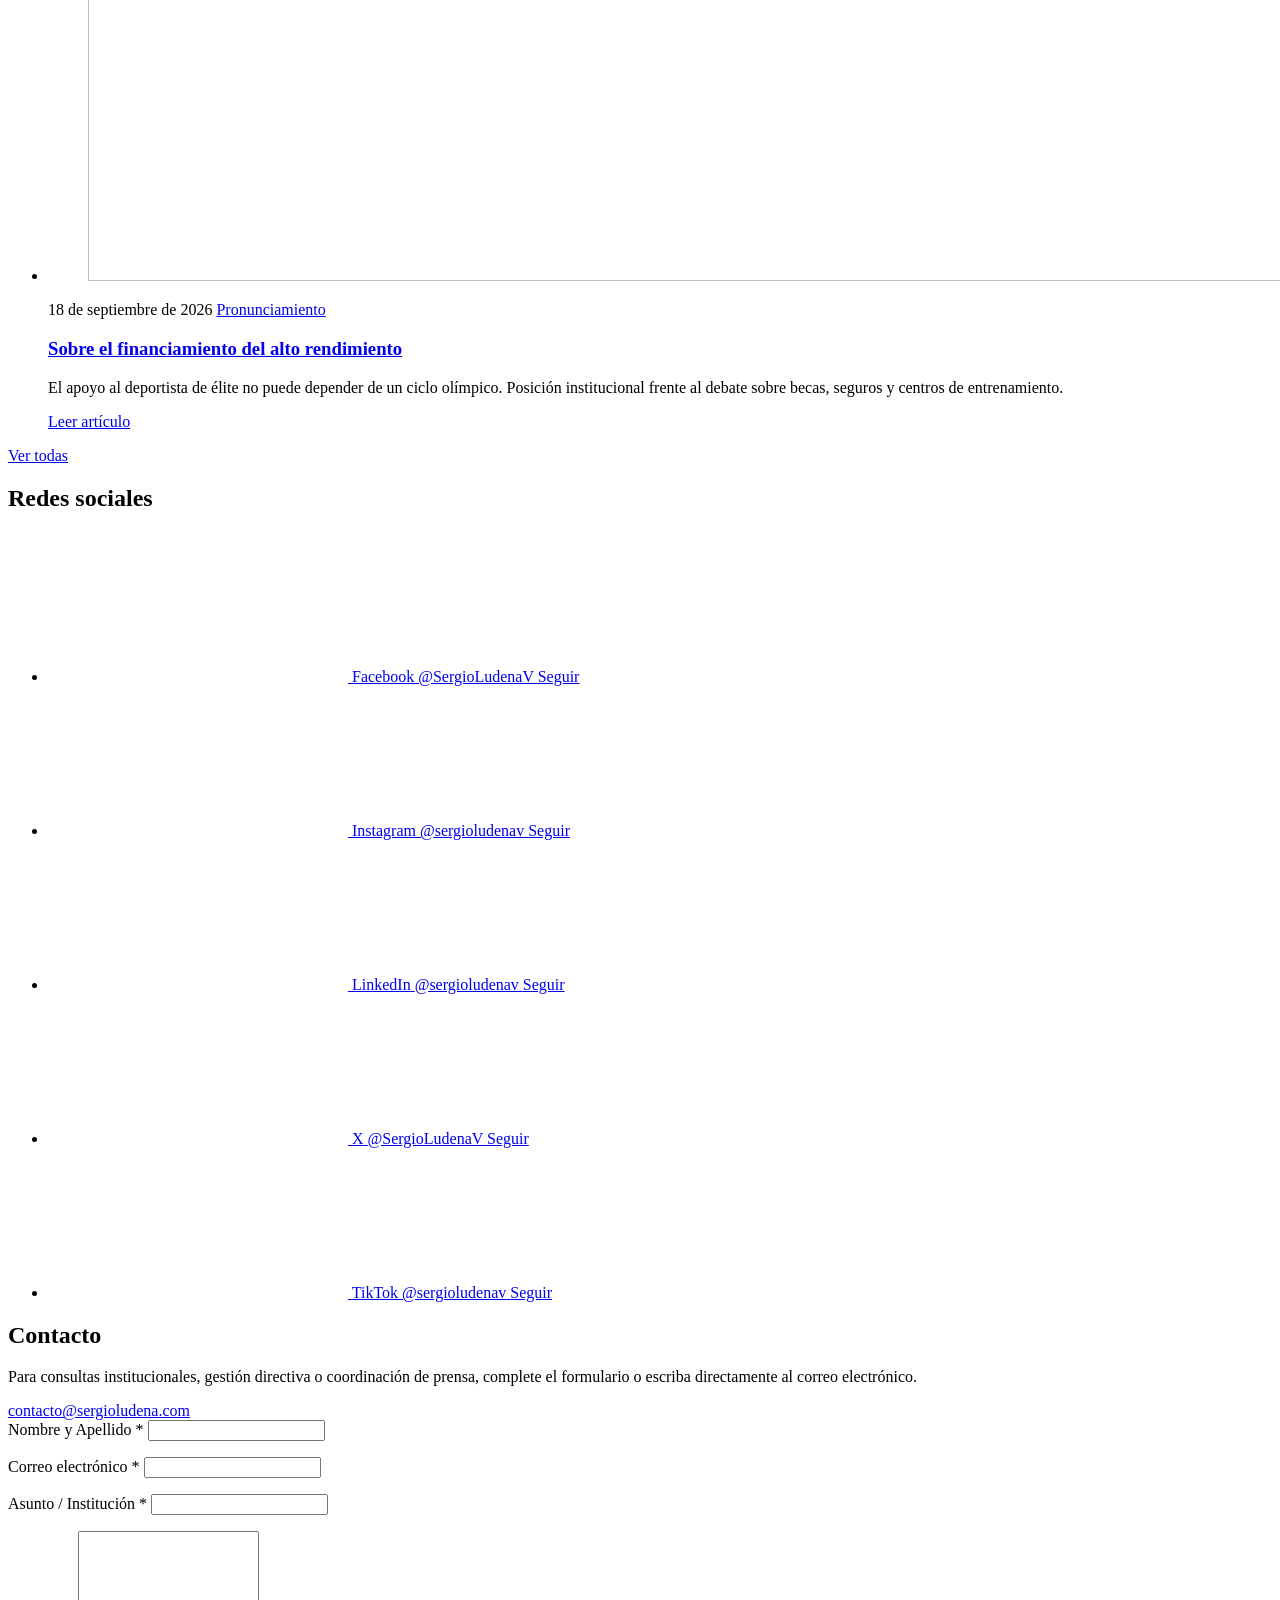
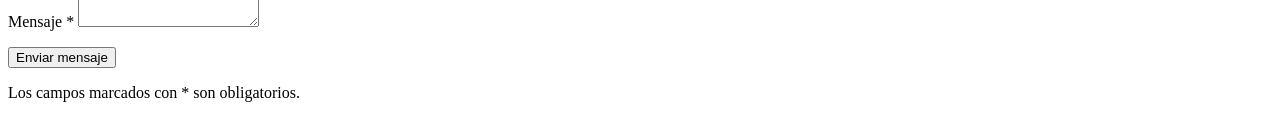
==== commit 6e426061: "Aplicar feedback del cliente en la portada - Hero: quitar la frase que repetía el subtítulo - Cita e" ====
--- a/partials/pages/index.html
+++ b/partials/pages/index.html
@@ -23,7 +23,7 @@
   <meta property="og:image:height" content="630">
   <meta property="og:image:alt" content="Sergio Ludeña Visalot — Empresario y líder en gestión deportiva">
   <meta name="twitter:card" content="summary_large_image">
-  <meta name="twitter:site" content="@sergioludenav">
+  <meta name="twitter:site" content="@SergioLudenaV">
   <meta name="twitter:title" content="Sergio Ludeña Visalot — Empresario y líder en gestión deportiva">
   <meta name="twitter:description" content="Director General de Cienciano, ex Presidente del IPD y del Comité Organizador de los Juegos Panamericanos 2027.">
   <meta name="twitter:image" content="https://sergioludena.com/assets/img/og-default.png">
@@ -47,10 +47,10 @@
     "email": "mailto:contacto@sergioludena.com",
     "nationality": { "@type": "Country", "name": "Perú" },
     "sameAs": [
-      "https://www.facebook.com/sergioludenav",
+      "https://www.facebook.com/SergioLudenaV/",
       "https://www.instagram.com/sergioludenav",
       "https://www.linkedin.com/in/sergioludenav",
-      "https://x.com/sergioludenav",
+      "https://x.com/SergioLudenaV",
       "https://www.tiktok.com/@sergioludenav"
     ]
   }
@@ -71,17 +71,17 @@
         <!-- WP: subtítulo → bloginfo('description') -->
         <p class="hero__subtitle hero__enter">Empresario y líder en gestión deportiva</p>
         <!-- WP: extracto institucional → get_theme_mod('hero_extracto') -->
-        <p class="hero__excerpt hero__enter">Empresario y líder en gestión deportiva. Director General de Cienciano, ex Presidente del IPD y del Comité Organizador de los Juegos Panamericanos 2027. Masificación, profesionalización y alto rendimiento para la transformación del deporte en el Perú.</p>
+        <p class="hero__excerpt hero__enter">Director General de Cienciano, ex Presidente del IPD y del Comité Organizador de los Juegos Panamericanos 2027. Masificación, profesionalización y alto rendimiento para la transformación del deporte en el Perú.</p>
         <div class="hero__actions hero__enter">
           <a class="btn btn--primary" href="#trayectoria">Conocer trayectoria</a>
           <a class="btn btn--outline" href="#contacto">Contacto</a>
         </div>
         <!-- WP: URLs de redes → get_theme_mod() -->
         <ul class="social-inline hero__enter" aria-label="Redes sociales">
-          <li><a href="https://www.facebook.com/sergioludenav" target="_blank" rel="noopener" aria-label="Facebook (se abre en una pestaña nueva)"><svg class="icon" aria-hidden="true"><use href="#i-facebook"/></svg></a></li>
+          <li><a href="https://www.facebook.com/SergioLudenaV/" target="_blank" rel="noopener" aria-label="Facebook (se abre en una pestaña nueva)"><svg class="icon" aria-hidden="true"><use href="#i-facebook"/></svg></a></li>
           <li><a href="https://www.instagram.com/sergioludenav" target="_blank" rel="noopener" aria-label="Instagram (se abre en una pestaña nueva)"><svg class="icon" aria-hidden="true"><use href="#i-instagram"/></svg></a></li>
           <li><a href="https://www.linkedin.com/in/sergioludenav" target="_blank" rel="noopener" aria-label="LinkedIn (se abre en una pestaña nueva)"><svg class="icon" aria-hidden="true"><use href="#i-linkedin"/></svg></a></li>
-          <li><a href="https://x.com/sergioludenav" target="_blank" rel="noopener" aria-label="X (se abre en una pestaña nueva)"><svg class="icon" aria-hidden="true"><use href="#i-x"/></svg></a></li>
+          <li><a href="https://x.com/SergioLudenaV" target="_blank" rel="noopener" aria-label="X (se abre en una pestaña nueva)"><svg class="icon" aria-hidden="true"><use href="#i-x"/></svg></a></li>
           <li><a href="https://www.tiktok.com/@sergioludenav" target="_blank" rel="noopener" aria-label="TikTok (se abre en una pestaña nueva)"><svg class="icon" aria-hidden="true"><use href="#i-tiktok"/></svg></a></li>
         </ul>
       </div>
@@ -97,7 +97,7 @@
     <div class="container">
       <!-- WP: cita y firma → get_theme_mod('cita_texto'), get_theme_mod('cita_firma') -->
       <blockquote>
-        <p class="quote__text">La masificación, la profesionalización y el alto rendimiento son los pilares fundamentales para lograr la verdadera transformación del deporte en el Perú.</p>
+        <p class="quote__text">«La masificación, la profesionalización y el alto rendimiento son los pilares fundamentales para lograr la verdadera transformación del deporte en el Perú.»</p>
         <footer><cite class="quote__author">SERGIO LUDEÑA VISALOT</cite></footer>
       </blockquote>
     </div>
@@ -108,56 +108,19 @@
     <div class="container">
       <div class="section-head reveal">
         <h2 id="trayectoria-title">Trayectoria</h2>
-        <p>Más de dos décadas entre la alta dirección empresarial y la conducción del deporte peruano.</p>
-      </div>
-
-      <div class="profile-grid">
+      </div>
+
       <!-- WP: perfil profesional → contenido de la portada (the_content) o campo del Personalizador -->
+      <h3 class="subsection-title reveal">Perfil profesional</h3>
       <div class="profile reveal">
         <p>Ejecutivo de Alta Dirección con más de dos décadas de trayectoria orientada a la rentabilidad, reestructuración y liderazgo estratégico de organizaciones deportivas y empresariales. A lo largo de mi carrera profesional, he consolidado experiencia en la dirección corporativa de proyectos de infraestructura, estructuración financiera, sistemas de seguridad integral y la conducción de entidades deportivas de máxima exigencia.</p>
         <p>Como Presidente del Instituto Peruano del Deporte (IPD) (2025-2026), lideré la gestión de activos y presupuesto a escala nacional, además de presidir los comités organizadores de los Juegos Panamericanos Lima 2027 y Bolivarianos Ayacucho-Lima 2025. Asimismo, he ejercido cargos de alta responsabilidad como Presidente de Directorio, Administrador Concursal y Director General, aplicando un enfoque transversal que combina visión de negocio con desarrollo institucional, respaldado por mi formación técnica como Oficial de Armas (Finanzas) de la Fuerza Aérea del Perú.</p>
         <p>Actualmente soy Doctorando en Políticas Públicas y Gestión del Estado. Cuento con una sólida base académica que incluye doble Maestría (MBA en Administración de Negocios y MBA en Dirección de Entidades Deportivas), Licenciatura en Administración de Empresas y especializaciones en negociación, resolución de conflictos y gestión deportiva. Mi visión se centra en liderar la transformación y el crecimiento sostenible de instituciones deportivas y empresariales hacia estándares internacionales de excelencia.</p>
       </div>
 
-      <!-- WP: panel de síntesis → campos repetibles (etiqueta + valor) del Personalizador o ACF.
-           Los datos son los del brief; no se inventa ninguno. -->
-      <aside class="facts reveal" aria-labelledby="facts-title">
-        <h3 class="facts__title" id="facts-title">En síntesis</h3>
-        <dl class="facts__list">
-          <div class="facts__item">
-            <dt>Cargo actual</dt>
-            <dd>Director General de Cienciano</dd>
-          </div>
-          <div class="facts__item">
-            <dt>Presidente del Directorio</dt>
-            <dd>Grupo Inmobiliario Comunidad S.A.C. <span class="facts__period">2011 – actualidad</span></dd>
-          </div>
-          <div class="facts__item">
-            <dt>Presidente del IPD</dt>
-            <dd>Instituto Peruano del Deporte <span class="facts__period">2025 – 2026</span></dd>
-          </div>
-          <div class="facts__item">
-            <dt>Comités organizadores</dt>
-            <dd>Juegos Panamericanos y Parapanamericanos "Lima 2027" y Juegos Bolivarianos "Ayacucho-Lima 2025"</dd>
-          </div>
-          <div class="facts__item">
-            <dt>Formación</dt>
-            <dd>Doctorando en Políticas Públicas y Gestión del Estado. MBA en Dirección de Entidades Deportivas. Maestro en Administración de Negocios. Licenciado en Administración de Empresas.</dd>
-          </div>
-          <div class="facts__item">
-            <dt>Formación técnica</dt>
-            <dd>Oficial de Armas – Especialidad en Finanzas, Fuerza Aérea del Perú</dd>
-          </div>
-          <div class="facts__item">
-            <dt>Representación internacional</dt>
-            <dd>Representante del Fútbol Sudamericano en Global Football Alliance <span class="facts__period">2021 – actualidad</span></dd>
-          </div>
-        </dl>
-      </aside>
-      </div><!-- /.profile-grid -->
 
       <!-- WP: línea de tiempo → campos repetibles (ACF/bloques) o HTML en la portada -->
-      <h3 class="visually-hidden">Cargos clave</h3>
+      <h3 class="subsection-title reveal">Experiencia profesional</h3>
       <ol class="timeline reveal">
         <li class="timeline__item">
           <span class="timeline__period">2025 – 2026</span>
@@ -165,6 +128,10 @@
             <h4 class="timeline__role">Presidente</h4>
             <p class="timeline__org">Instituto Peruano del Deporte (IPD)</p>
             <p class="timeline__desc">Institución rectora del deporte en el Perú, administrando activos e infraestructura deportiva pública por más de S/ 2,000 millones.</p>
+            <ul class="timeline__bullets">
+              <li>Presidente del Comité Organizador de los Juegos Bolivarianos "Ayacucho-Lima 2025".</li>
+              <li>Presidente del Comité Organizador de los Juegos Panamericanos y Parapanamericanos "Lima 2027".</li>
+            </ul>
           </div>
         </li>
         <li class="timeline__item timeline__item--current">
@@ -200,74 +167,28 @@
           </div>
         </li>
         <li class="timeline__item">
+          <span class="timeline__period">2013 – 2019</span>
+          <div>
+            <h4 class="timeline__role">Director General</h4>
+            <p class="timeline__org">Construcciones Comunidad S.A.C.</p>
+            <p class="timeline__desc">Gestión ejecutiva y operativa de la empresa constructora.</p>
+          </div>
+        </li>
+        <li class="timeline__item">
           <span class="timeline__period">2004 – 2007</span>
           <div>
             <h4 class="timeline__role">Oficial de Armas – Especialidad en Finanzas (Situación de retiro)</h4>
             <p class="timeline__org">Fuerza Aérea del Perú (FAP)</p>
             <p class="timeline__desc">Institución militar responsable de todas las actividades aeroespaciales del Perú.</p>
+            <ul class="timeline__bullets">
+              <li>Jefe de Moneda Extranjera, Jefe de Presupuesto y Subjefe de Finanzas de la institución.</li>
+            </ul>
           </div>
         </li>
       </ol>
 
       <!-- WP: acordeones → bloques "Detalles" del editor o campos; el HTML interno es el que estiliza .accordion -->
       <div class="accordion reveal">
-
-        <div class="accordion__item">
-          <h3 class="accordion__heading">
-            <button class="accordion__trigger" type="button" aria-expanded="false" aria-controls="acc-experiencia" id="acc-experiencia-btn">
-              <span>Experiencia completa</span>
-              <span class="accordion__icon" aria-hidden="true"></span>
-            </button>
-          </h3>
-          <div class="accordion__panel" id="acc-experiencia" role="region" aria-labelledby="acc-experiencia-btn" hidden>
-            <div class="accordion__inner">
-            <ul class="cv-list">
-              <li class="cv-item">
-                <p class="cv-item__org">INSTITUTO PERUANO DEL DEPORTE (IPD)</p>
-                <p class="cv-item__role">Presidente <span class="cv-item__period">2025 – 2026</span></p>
-                <p class="cv-item__desc">Institución rectora del deporte en el Perú, administrando activos e infraestructura deportiva pública por más de S/ 2,000 millones.</p>
-                <ul class="cv-item__bullets">
-                  <li>Presidente del Comité Organizador de los Juegos Bolivarianos "Ayacucho-Lima 2025".</li>
-                  <li>Presidente del Comité Organizador de los Juegos Panamericanos y Parapanamericanos "Lima 2027".</li>
-                </ul>
-              </li>
-              <li class="cv-item">
-                <p class="cv-item__org">ASOCIACIÓN DEPORTIVA DE FÚTBOL PROFESIONAL CLUB CIENCIANO DEL CUSCO</p>
-                <p class="cv-item__role">Administrador Concursal (Designado por SUNAT) <span class="cv-item__period">2015 – actualidad</span></p>
-                <p class="cv-item__desc">Proceso de reestructuración económica, financiera e institucional del equipo profesional, primer y único campeón peruano en torneos internacionales.</p>
-              </li>
-              <li class="cv-item">
-                <p class="cv-item__org">GRUPO INMOBILIARIO COMUNIDAD S.A.C.</p>
-                <p class="cv-item__role">Presidente del Directorio <span class="cv-item__period">2011 – actualidad</span></p>
-                <p class="cv-item__desc">Grupo constructor e inmobiliario dedicado al desarrollo de proyectos para el sector privado y el Gobierno Peruano.</p>
-              </li>
-              <li class="cv-item">
-                <p class="cv-item__org">ASOCIACIÓN DEPORTIVA DE FÚTBOL PROFESIONAL DE SEGUNDA DIVISIÓN (ADFP-SD)</p>
-                <p class="cv-item__role">Presidente <span class="cv-item__period">2016 – 2020</span></p>
-                <p class="cv-item__desc">Organismo del fútbol peruano responsable de liderar y gestionar las competencias de la Segunda División profesional.</p>
-              </li>
-              <li class="cv-item">
-                <p class="cv-item__org">GRUPO SWISS PERÚ S.A.C.</p>
-                <p class="cv-item__role">Director General <span class="cv-item__period">2009 – 2020</span></p>
-                <p class="cv-item__desc">Dirección general del grupo empresarial dedicado al diseño, desarrollo e implementación de sistemas de seguridad.</p>
-              </li>
-              <li class="cv-item">
-                <p class="cv-item__org">CONSTRUCCIONES COMUNIDAD S.A.C.</p>
-                <p class="cv-item__role">Director General <span class="cv-item__period">2013 – 2019</span></p>
-                <p class="cv-item__desc">Gestión ejecutiva y operativa de la empresa constructora.</p>
-              </li>
-              <li class="cv-item">
-                <p class="cv-item__org">FUERZA AÉREA DEL PERÚ (FAP)</p>
-                <p class="cv-item__role">Oficial de Armas – Especialidad en Finanzas (Situación de retiro) <span class="cv-item__period">2004 – 2007</span></p>
-                <p class="cv-item__desc">Institución militar responsable de todas las actividades aeroespaciales del Perú.</p>
-                <ul class="cv-item__bullets">
-                  <li>Jefe de Moneda Extranjera, Jefe de Presupuesto y Subjefe de Finanzas de la institución.</li>
-                </ul>
-              </li>
-            </ul>
-            </div>
-          </div>
-        </div>
 
         <div class="accordion__item">
           <h3 class="accordion__heading">
@@ -448,17 +369,16 @@
   <section class="section section--neutral" id="redes" aria-labelledby="redes-title">
     <div class="container">
       <div class="section-head reveal">
-        <h2 id="redes-title">Sigue mi gestión</h2>
-        <p>Actividad institucional, prensa y agenda deportiva en las redes oficiales.</p>
+        <h2 id="redes-title">Redes sociales</h2>
       </div>
 
       <!-- WP: URLs → get_theme_mod('red_facebook'), etc. Sin feeds en vivo ni scripts de terceros. -->
       <ul class="social-cards reveal">
         <li>
-          <a class="social-card" href="https://www.facebook.com/sergioludenav" target="_blank" rel="noopener" aria-label="Seguir en Facebook (se abre en una pestaña nueva)">
+          <a class="social-card" href="https://www.facebook.com/SergioLudenaV/" target="_blank" rel="noopener" aria-label="Seguir en Facebook (se abre en una pestaña nueva)">
             <span class="social-card__icon"><svg class="icon" aria-hidden="true"><use href="#i-facebook"/></svg></span>
             <span class="social-card__name">Facebook</span>
-            <span class="social-card__handle">@sergioludenav</span>
+            <span class="social-card__handle">@SergioLudenaV</span>
             <span class="social-card__cta link-action" aria-hidden="true">Seguir</span>
           </a>
         </li>
@@ -479,10 +399,10 @@
           </a>
         </li>
         <li>
-          <a class="social-card" href="https://x.com/sergioludenav" target="_blank" rel="noopener" aria-label="Seguir en X (se abre en una pestaña nueva)">
+          <a class="social-card" href="https://x.com/SergioLudenaV" target="_blank" rel="noopener" aria-label="Seguir en X (se abre en una pestaña nueva)">
             <span class="social-card__icon"><svg class="icon" aria-hidden="true"><use href="#i-x"/></svg></span>
             <span class="social-card__name">X</span>
-            <span class="social-card__handle">@sergioludenav</span>
+            <span class="social-card__handle">@SergioLudenaV</span>
             <span class="social-card__cta link-action" aria-hidden="true">Seguir</span>
           </a>
         </li>
@@ -506,7 +426,7 @@
           <h2 id="contacto-title">Contacto</h2>
         </div>
         <!-- WP: texto introductorio → get_theme_mod('contacto_intro') -->
-        <p>Para consultas institucionales, gestión directiva o prensa, puede ponerse en contacto a través del formulario o vía correo electrónico.</p>
+        <p>Para consultas institucionales, gestión directiva o coordinación de prensa, complete el formulario o escriba directamente al correo electrónico.</p>
         <!-- WP: correo → get_theme_mod('contacto_email') -->
         <a class="contact__email" href="mailto:contacto@sergioludena.com">contacto@sergioludena.com</a>
       </div>
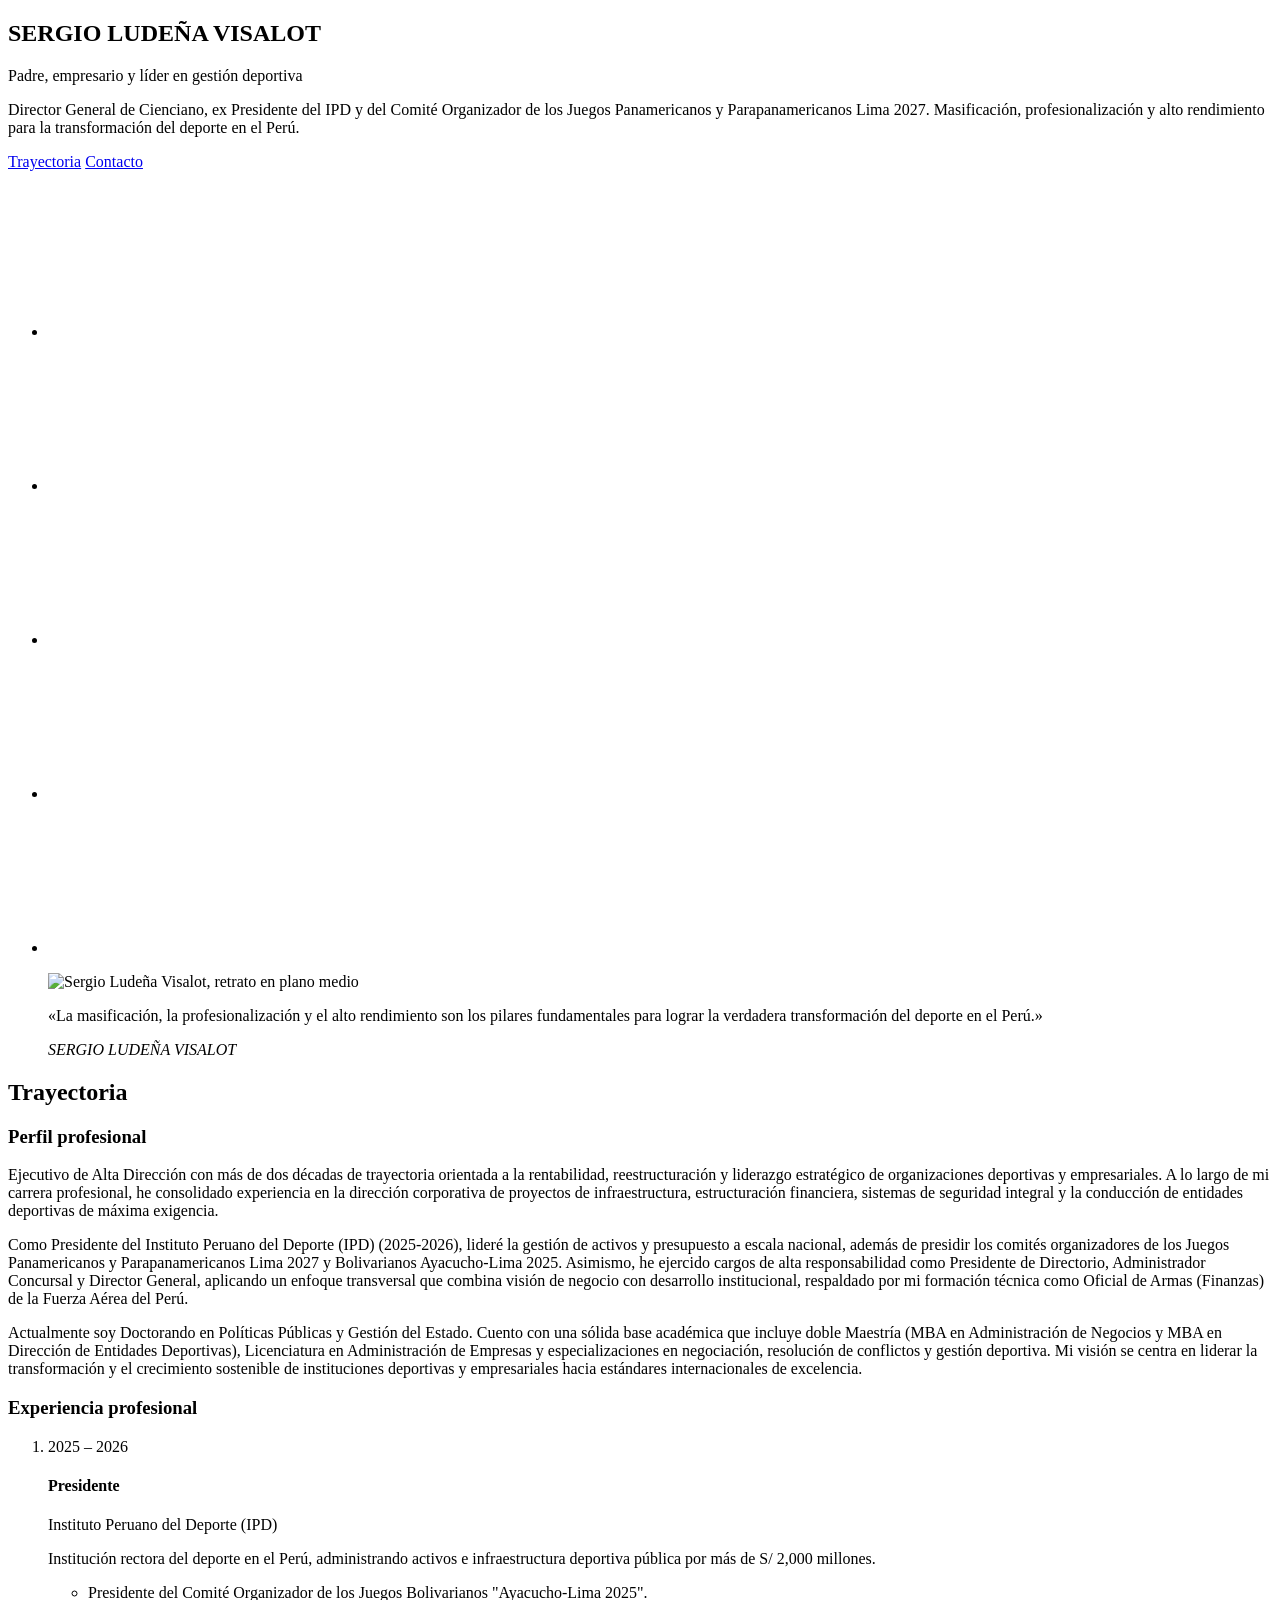
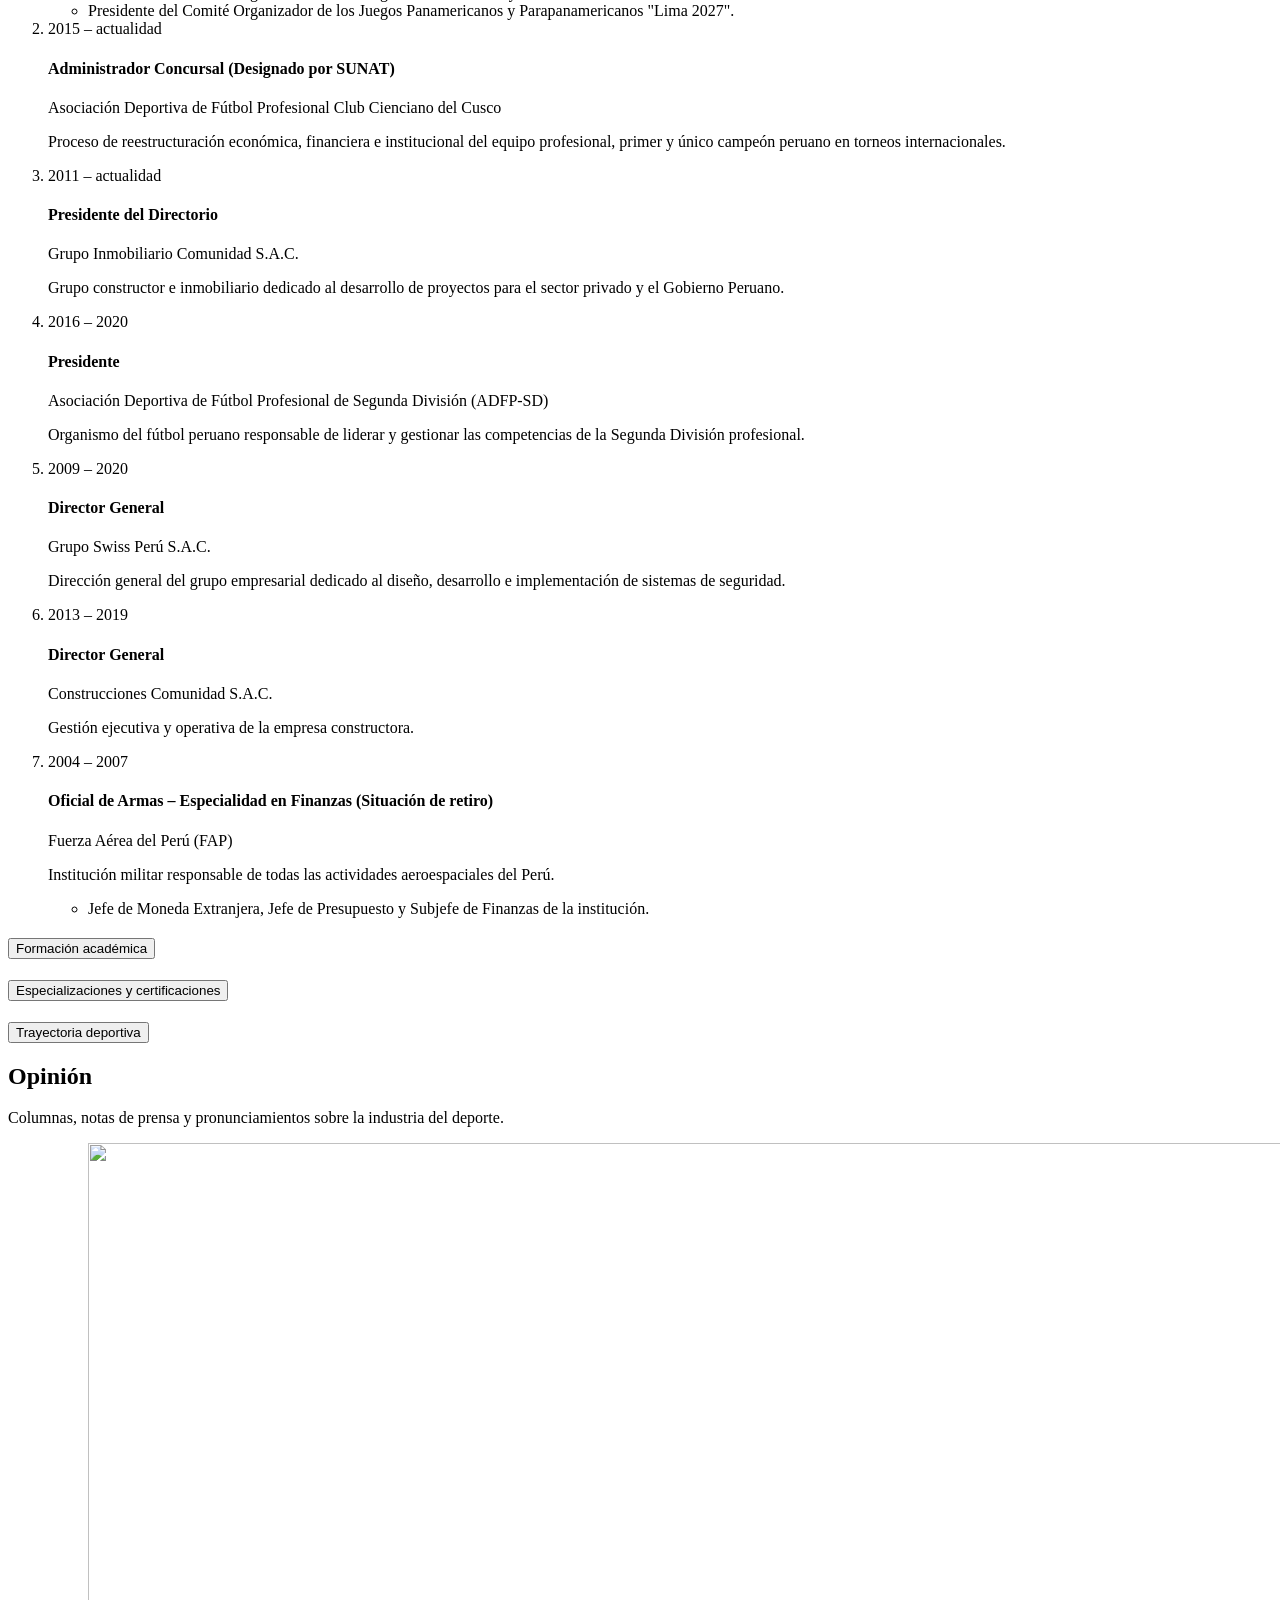
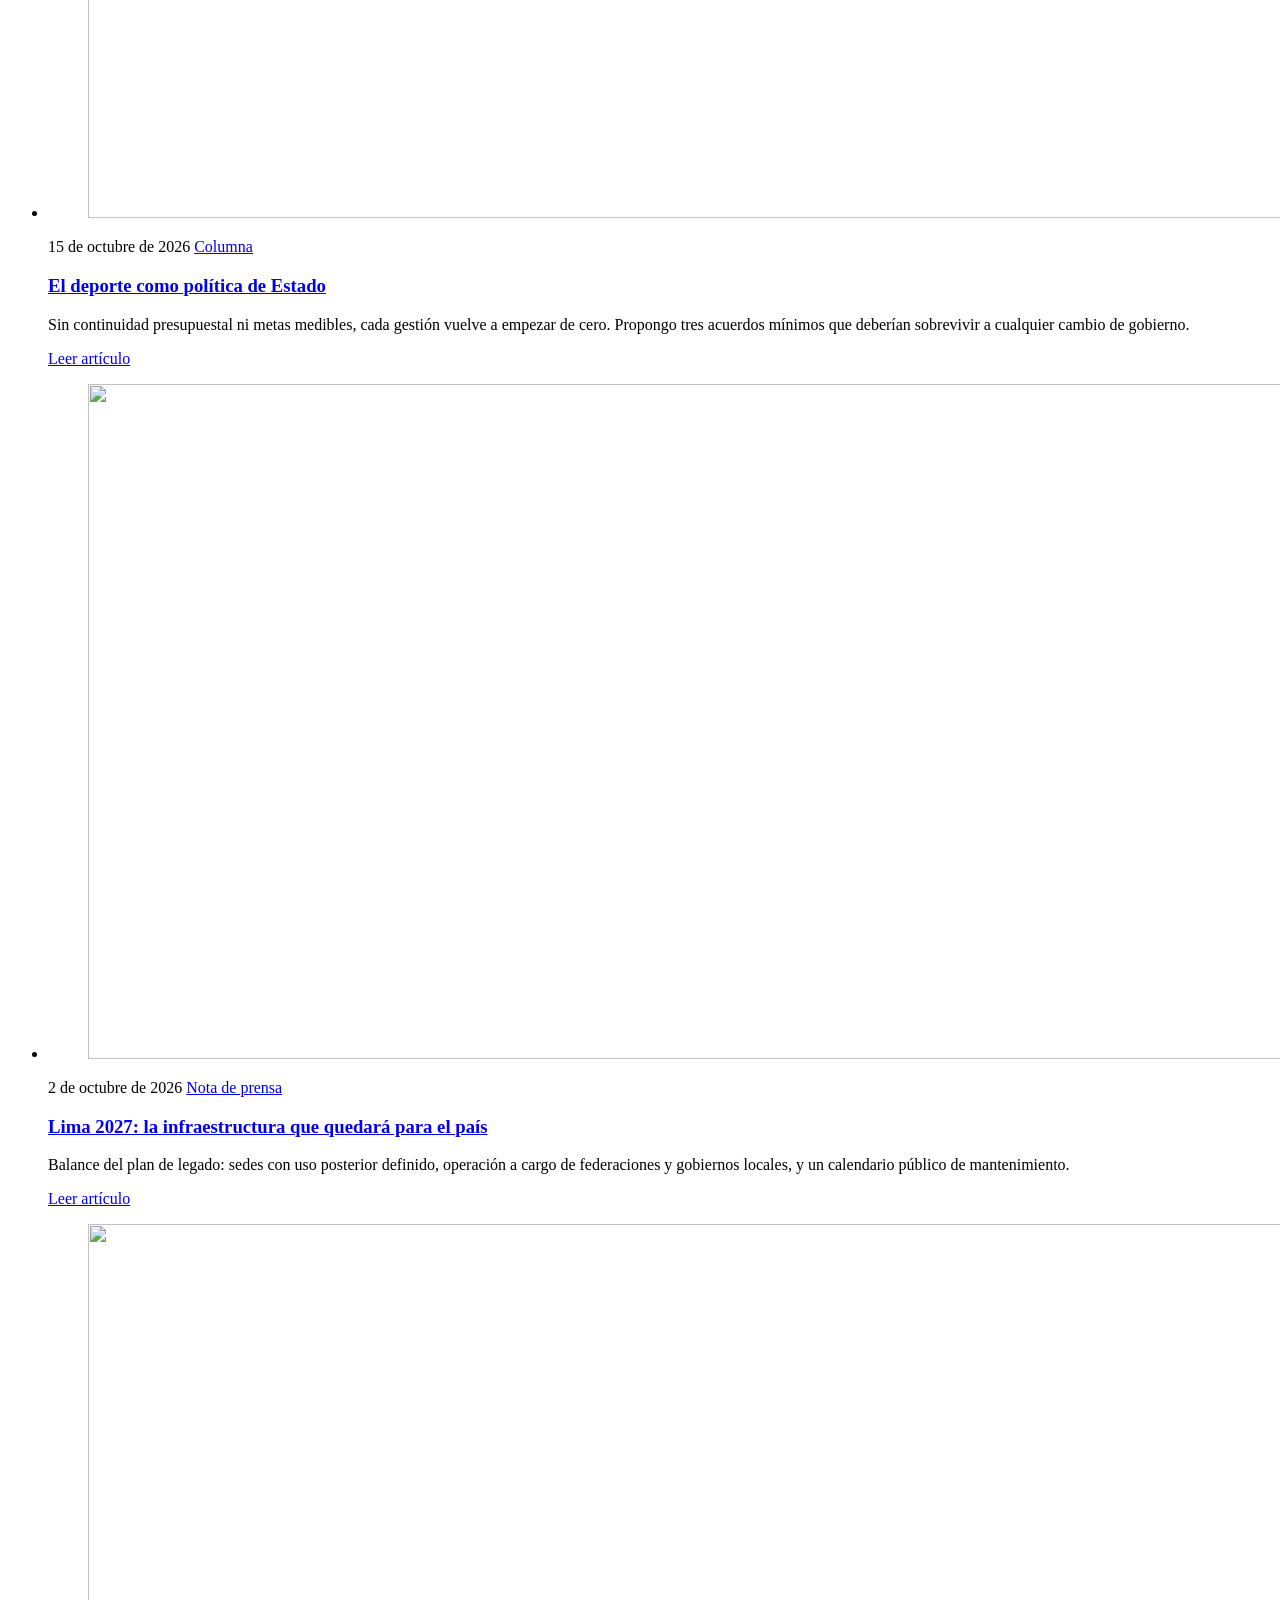
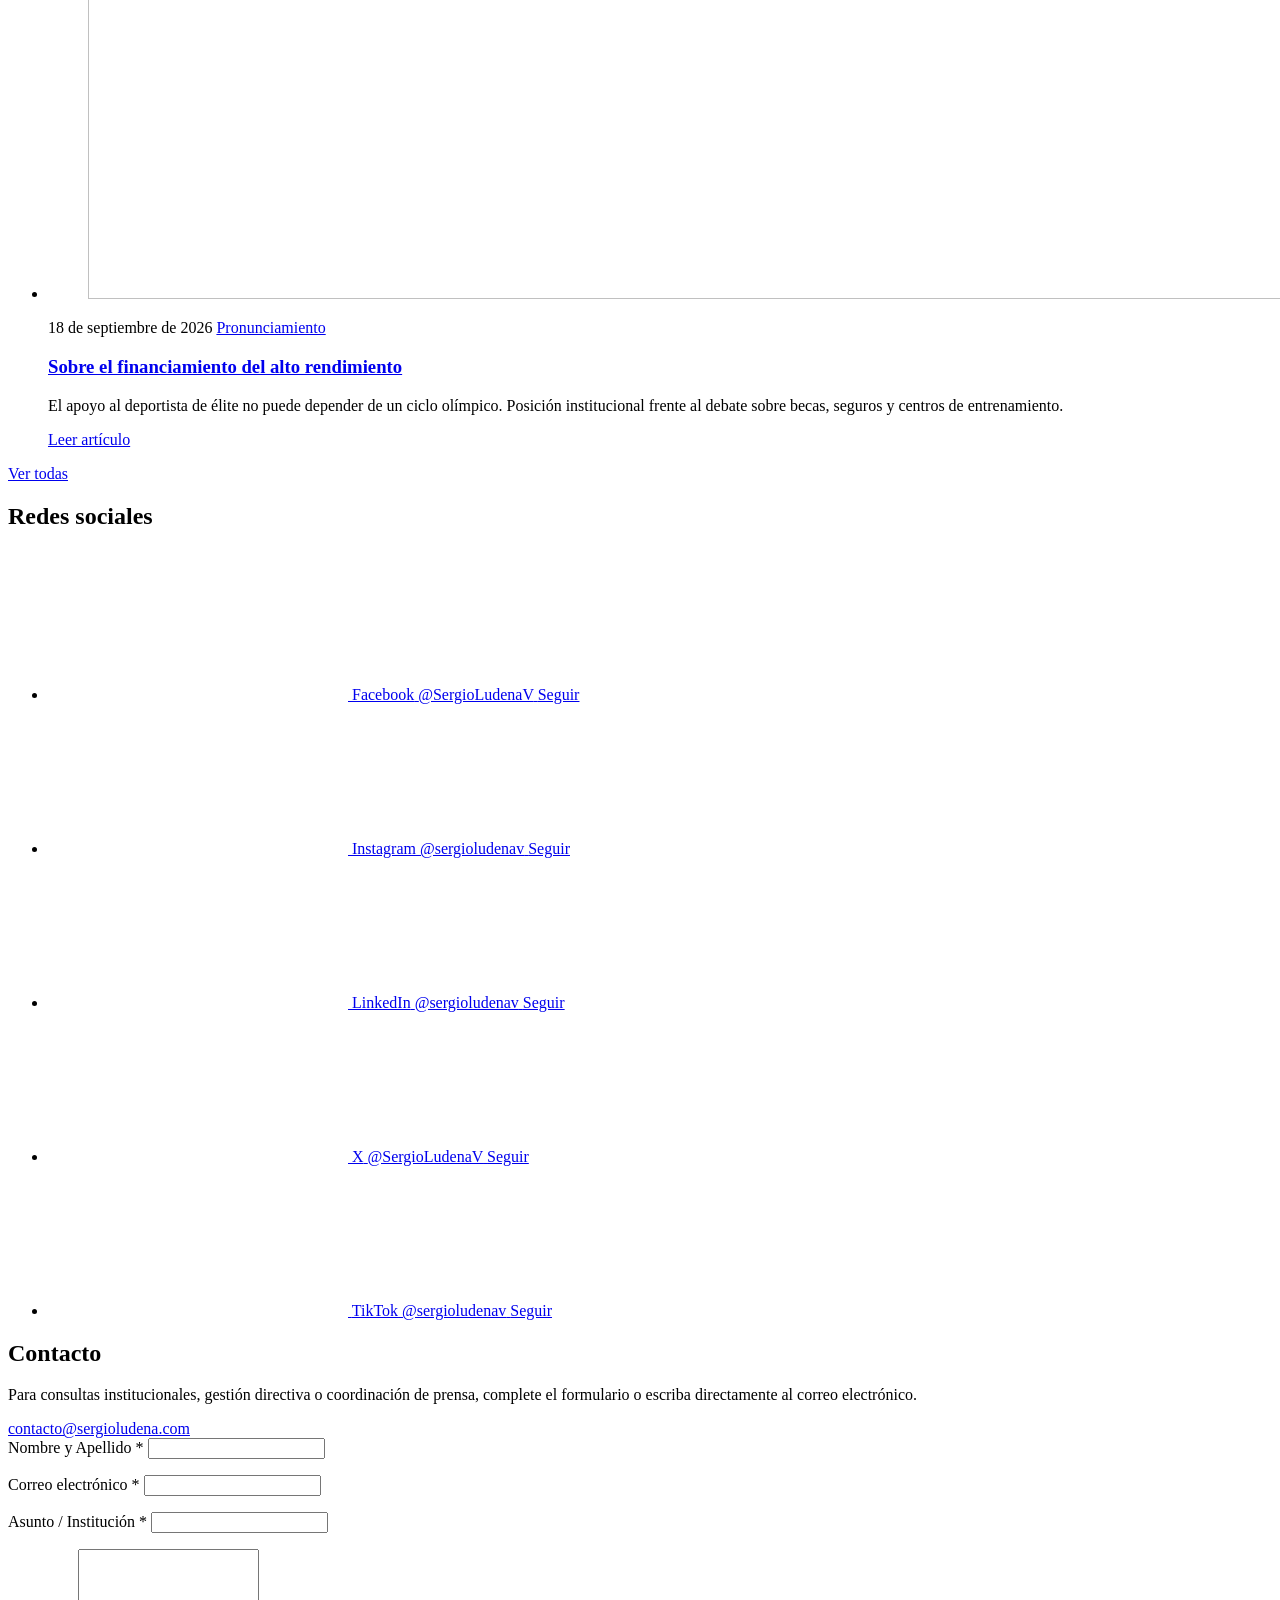
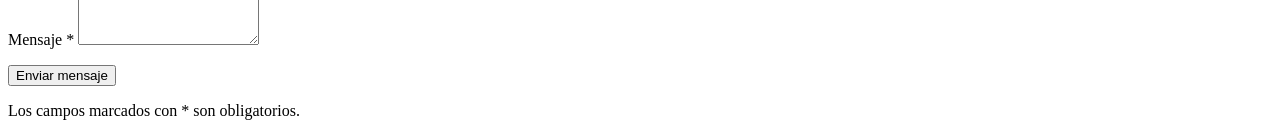
==== commit 523abee4: "Aplicar segunda ronda de feedback del cliente - Subtítulo: "Padre, empresario y líder en gestión dep" ====
--- a/partials/pages/index.html
+++ b/partials/pages/index.html
@@ -4,8 +4,8 @@
   <meta charset="utf-8">
   <meta name="viewport" content="width=device-width, initial-scale=1">
   <!-- WP: <title> → wp_head() con add_theme_support('title-tag') -->
-  <title>Sergio Ludeña Visalot — Empresario y líder en gestión deportiva</title>
-  <meta name="description" content="Empresario y líder en gestión deportiva. Director General de Cienciano, ex Presidente del IPD y del Comité Organizador de los Juegos Panamericanos 2027. Masificación, profesionalización y alto rendimiento para la transformación del deporte en el Perú.">
+  <title>Sergio Ludeña Visalot — Padre, empresario y líder en gestión deportiva</title>
+  <meta name="description" content="Padre, empresario y líder en gestión deportiva. Director General de Cienciano, ex Presidente del IPD y del Comité Organizador de los Juegos Panamericanos y Parapanamericanos Lima 2027. Masificación, profesionalización y alto rendimiento para la transformación del deporte en el Perú.">
   <meta name="theme-color" content="#1E2238">
   <!-- WP: canonical → wp_get_canonical_url() -->
   <link rel="canonical" href="https://sergioludena.com/">
@@ -14,18 +14,18 @@
   <meta property="og:type" content="profile">
   <meta property="og:locale" content="es_PE">
   <meta property="og:site_name" content="Sergio Ludeña Visalot">
-  <meta property="og:title" content="Sergio Ludeña Visalot — Empresario y líder en gestión deportiva">
-  <meta property="og:description" content="Director General de Cienciano, ex Presidente del IPD y del Comité Organizador de los Juegos Panamericanos 2027.">
+  <meta property="og:title" content="Sergio Ludeña Visalot — Padre, empresario y líder en gestión deportiva">
+  <meta property="og:description" content="Director General de Cienciano, ex Presidente del IPD y del Comité Organizador de los Juegos Panamericanos y Parapanamericanos Lima 2027.">
   <meta property="og:url" content="https://sergioludena.com/">
   <meta property="og:image" content="https://sergioludena.com/assets/img/og-default.png">
   <meta property="og:image:type" content="image/png">
   <meta property="og:image:width" content="1200">
   <meta property="og:image:height" content="630">
-  <meta property="og:image:alt" content="Sergio Ludeña Visalot — Empresario y líder en gestión deportiva">
+  <meta property="og:image:alt" content="Sergio Ludeña Visalot — Padre, empresario y líder en gestión deportiva">
   <meta name="twitter:card" content="summary_large_image">
   <meta name="twitter:site" content="@SergioLudenaV">
-  <meta name="twitter:title" content="Sergio Ludeña Visalot — Empresario y líder en gestión deportiva">
-  <meta name="twitter:description" content="Director General de Cienciano, ex Presidente del IPD y del Comité Organizador de los Juegos Panamericanos 2027.">
+  <meta name="twitter:title" content="Sergio Ludeña Visalot — Padre, empresario y líder en gestión deportiva">
+  <meta name="twitter:description" content="Director General de Cienciano, ex Presidente del IPD y del Comité Organizador de los Juegos Panamericanos y Parapanamericanos Lima 2027.">
   <meta name="twitter:image" content="https://sergioludena.com/assets/img/og-default.png">
 
   <link rel="preconnect" href="https://fonts.googleapis.com">
@@ -41,7 +41,7 @@
     "@type": "Person",
     "name": "Sergio Ludeña Visalot",
     "jobTitle": "Empresario y líder en gestión deportiva",
-    "description": "Director General de Cienciano, ex Presidente del Instituto Peruano del Deporte (IPD) y del Comité Organizador de los Juegos Panamericanos 2027.",
+    "description": "Director General de Cienciano, ex Presidente del Instituto Peruano del Deporte (IPD) y del Comité Organizador de los Juegos Panamericanos y Parapanamericanos Lima 2027.",
     "url": "https://sergioludena.com/",
     "image": "https://sergioludena.com/assets/img/og-default.png",
     "email": "mailto:contacto@sergioludena.com",
@@ -69,11 +69,11 @@
         <!-- WP: h1 → nombre del sitio o campo del Personalizador -->
         <h1 class="hero__name hero__enter" id="hero-title">SERGIO LUDEÑA VISALOT</h1>
         <!-- WP: subtítulo → bloginfo('description') -->
-        <p class="hero__subtitle hero__enter">Empresario y líder en gestión deportiva</p>
+        <p class="hero__subtitle hero__enter">Padre, empresario y líder en gestión deportiva</p>
         <!-- WP: extracto institucional → get_theme_mod('hero_extracto') -->
-        <p class="hero__excerpt hero__enter">Director General de Cienciano, ex Presidente del IPD y del Comité Organizador de los Juegos Panamericanos 2027. Masificación, profesionalización y alto rendimiento para la transformación del deporte en el Perú.</p>
+        <p class="hero__excerpt hero__enter">Director General de Cienciano, ex Presidente del IPD y del Comité Organizador de los Juegos Panamericanos y Parapanamericanos Lima 2027. Masificación, profesionalización y alto rendimiento para la transformación del deporte en el Perú.</p>
         <div class="hero__actions hero__enter">
-          <a class="btn btn--primary" href="#trayectoria">Conocer trayectoria</a>
+          <a class="btn btn--primary" href="#trayectoria">Trayectoria</a>
           <a class="btn btn--outline" href="#contacto">Contacto</a>
         </div>
         <!-- WP: URLs de redes → get_theme_mod() -->
@@ -114,7 +114,7 @@
       <h3 class="subsection-title reveal">Perfil profesional</h3>
       <div class="profile reveal">
         <p>Ejecutivo de Alta Dirección con más de dos décadas de trayectoria orientada a la rentabilidad, reestructuración y liderazgo estratégico de organizaciones deportivas y empresariales. A lo largo de mi carrera profesional, he consolidado experiencia en la dirección corporativa de proyectos de infraestructura, estructuración financiera, sistemas de seguridad integral y la conducción de entidades deportivas de máxima exigencia.</p>
-        <p>Como Presidente del Instituto Peruano del Deporte (IPD) (2025-2026), lideré la gestión de activos y presupuesto a escala nacional, además de presidir los comités organizadores de los Juegos Panamericanos Lima 2027 y Bolivarianos Ayacucho-Lima 2025. Asimismo, he ejercido cargos de alta responsabilidad como Presidente de Directorio, Administrador Concursal y Director General, aplicando un enfoque transversal que combina visión de negocio con desarrollo institucional, respaldado por mi formación técnica como Oficial de Armas (Finanzas) de la Fuerza Aérea del Perú.</p>
+        <p>Como Presidente del Instituto Peruano del Deporte (IPD) (2025-2026), lideré la gestión de activos y presupuesto a escala nacional, además de presidir los comités organizadores de los Juegos Panamericanos y Parapanamericanos Lima 2027 y Bolivarianos Ayacucho-Lima 2025. Asimismo, he ejercido cargos de alta responsabilidad como Presidente de Directorio, Administrador Concursal y Director General, aplicando un enfoque transversal que combina visión de negocio con desarrollo institucional, respaldado por mi formación técnica como Oficial de Armas (Finanzas) de la Fuerza Aérea del Perú.</p>
         <p>Actualmente soy Doctorando en Políticas Públicas y Gestión del Estado. Cuento con una sólida base académica que incluye doble Maestría (MBA en Administración de Negocios y MBA en Dirección de Entidades Deportivas), Licenciatura en Administración de Empresas y especializaciones en negociación, resolución de conflictos y gestión deportiva. Mi visión se centra en liderar la transformación y el crecimiento sostenible de instituciones deportivas y empresariales hacia estándares internacionales de excelencia.</p>
       </div>
 
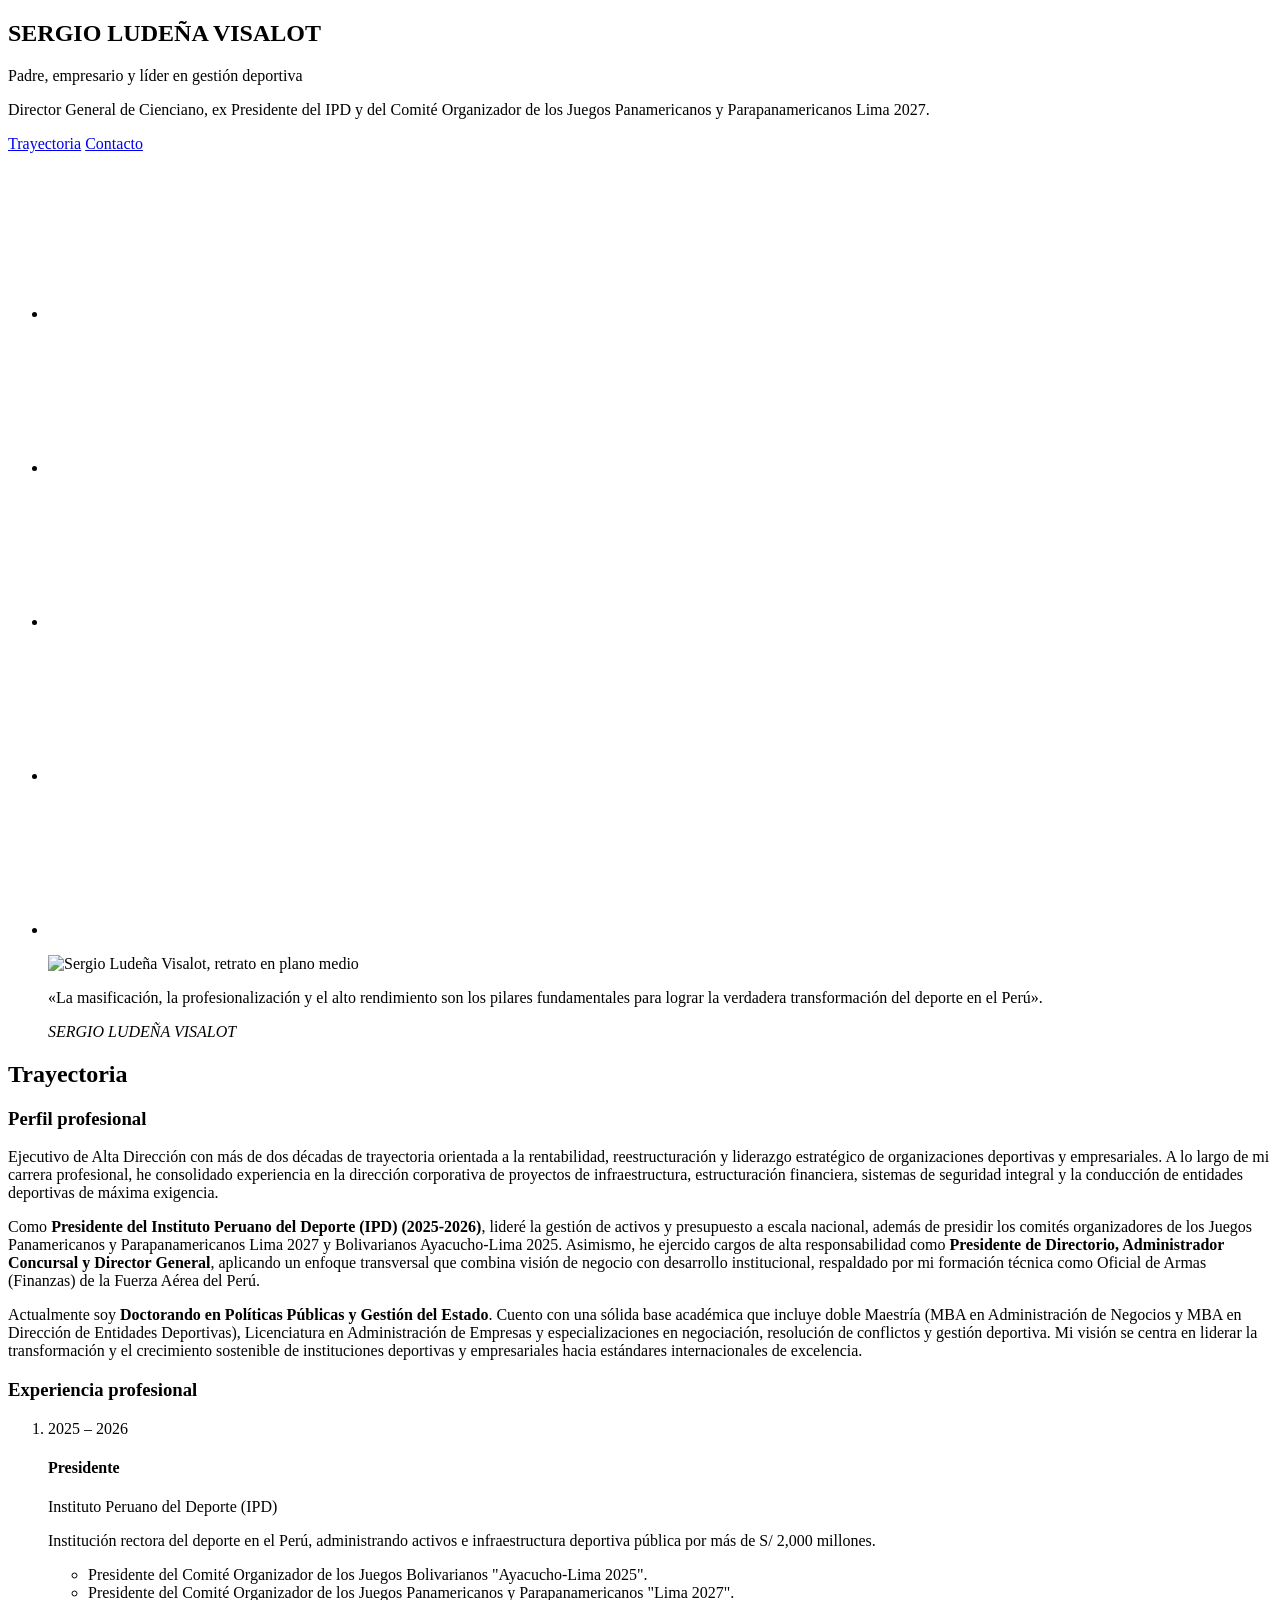
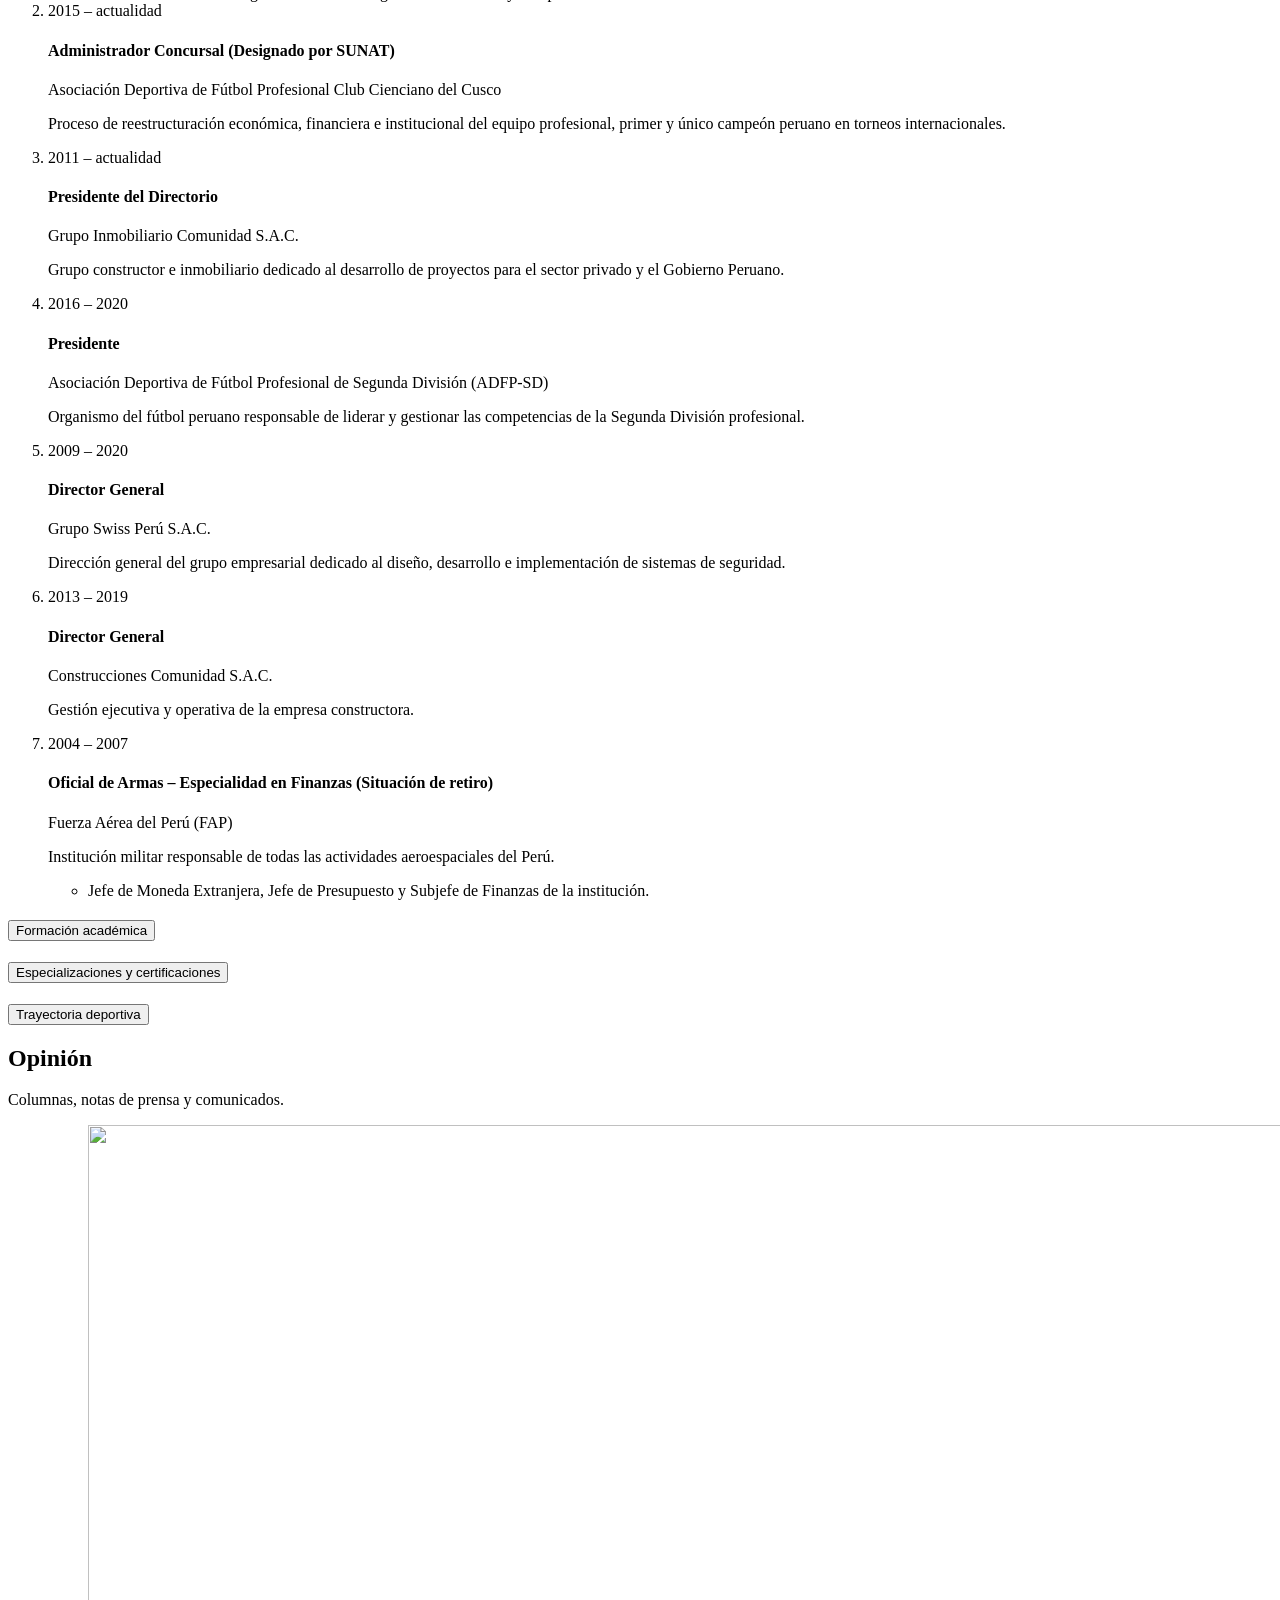
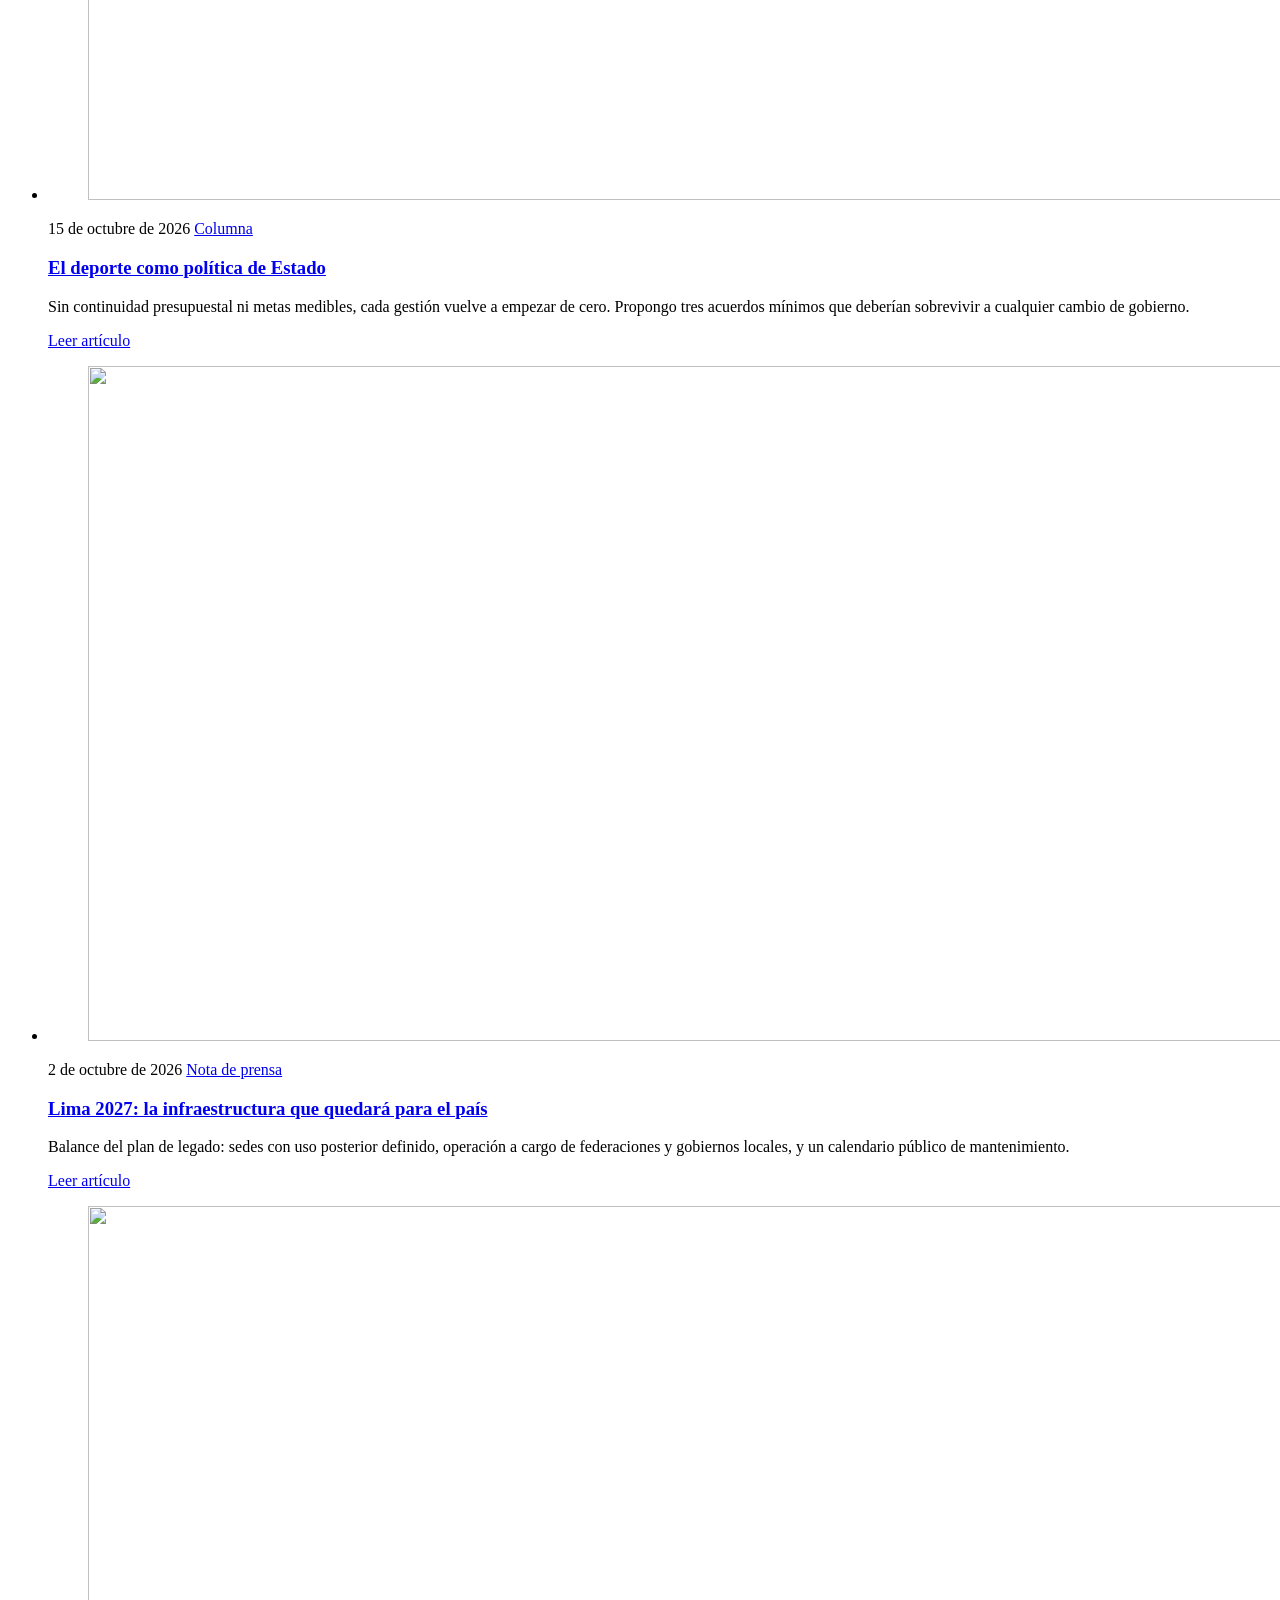
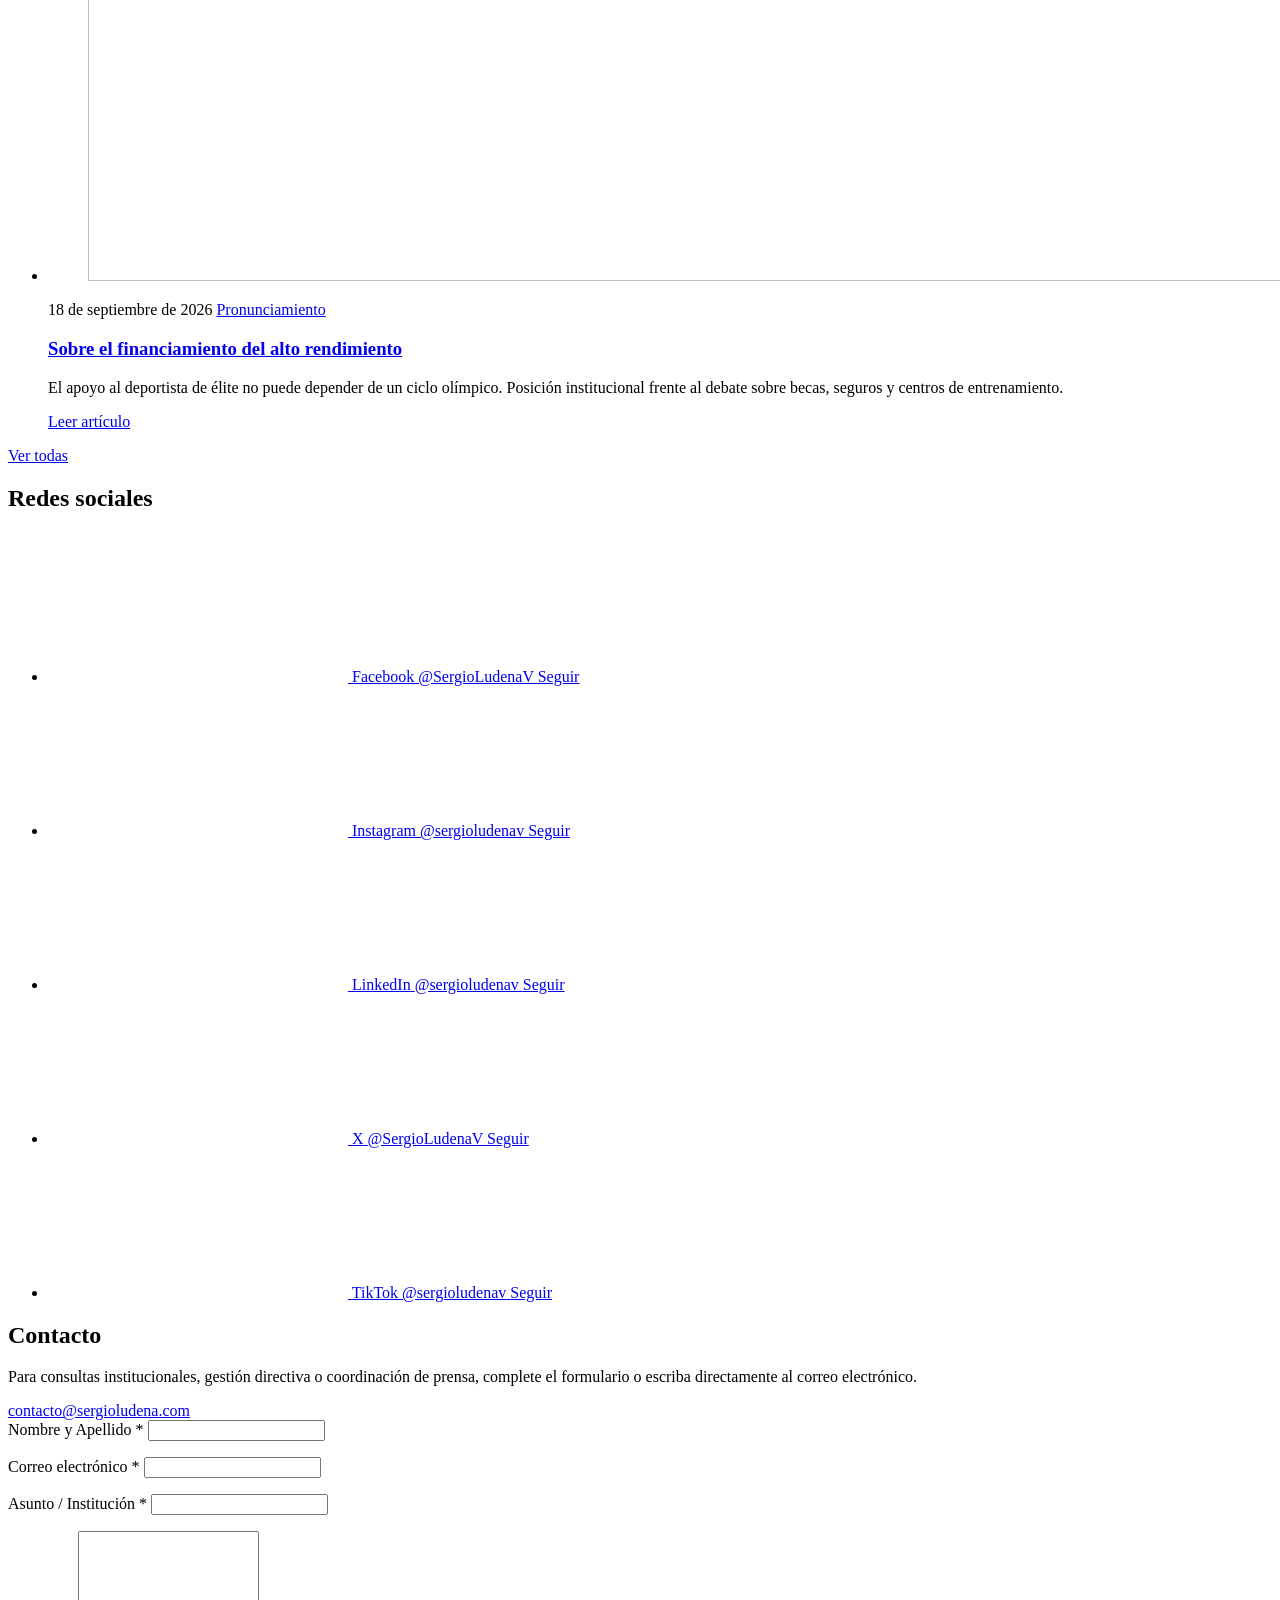
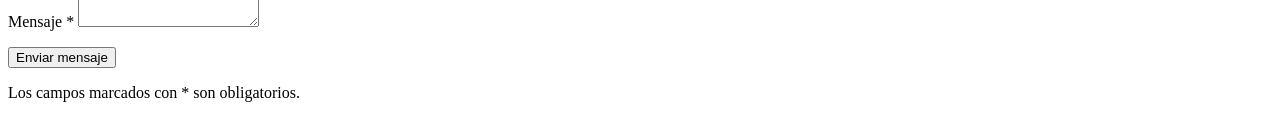
==== commit 8bb800d9: "Aplicar tercera ronda de feedback del cliente - PROGEPAC con el texto enviado por el cliente y años " ====
--- a/partials/pages/index.html
+++ b/partials/pages/index.html
@@ -30,7 +30,7 @@
 
   <link rel="preconnect" href="https://fonts.googleapis.com">
   <link rel="preconnect" href="https://fonts.gstatic.com" crossorigin>
-  <link href="https://fonts.googleapis.com/css2?family=Inter:wght@400;500;600;700&family=Merriweather:ital,wght@0,700;1,300&display=swap" rel="stylesheet">
+  <link href="https://fonts.googleapis.com/css2?family=Montserrat:wght@400;500;600;700&display=swap" rel="stylesheet">
   <!-- WP: wp_enqueue_style('main', get_stylesheet_uri()) -->
   <link rel="stylesheet" href="assets/css/main.css">
 
@@ -71,7 +71,7 @@
         <!-- WP: subtítulo → bloginfo('description') -->
         <p class="hero__subtitle hero__enter">Padre, empresario y líder en gestión deportiva</p>
         <!-- WP: extracto institucional → get_theme_mod('hero_extracto') -->
-        <p class="hero__excerpt hero__enter">Director General de Cienciano, ex Presidente del IPD y del Comité Organizador de los Juegos Panamericanos y Parapanamericanos Lima 2027. Masificación, profesionalización y alto rendimiento para la transformación del deporte en el Perú.</p>
+        <p class="hero__excerpt hero__enter">Director General de Cienciano, ex Presidente del IPD y del Comité Organizador de los Juegos Panamericanos y Parapanamericanos Lima 2027.</p>
         <div class="hero__actions hero__enter">
           <a class="btn btn--primary" href="#trayectoria">Trayectoria</a>
           <a class="btn btn--outline" href="#contacto">Contacto</a>
@@ -97,7 +97,7 @@
     <div class="container">
       <!-- WP: cita y firma → get_theme_mod('cita_texto'), get_theme_mod('cita_firma') -->
       <blockquote>
-        <p class="quote__text">«La masificación, la profesionalización y el alto rendimiento son los pilares fundamentales para lograr la verdadera transformación del deporte en el Perú.»</p>
+        <p class="quote__text">«La masificación, la profesionalización y el alto rendimiento son los pilares fundamentales para lograr la verdadera transformación del deporte en el Perú».</p>
         <footer><cite class="quote__author">SERGIO LUDEÑA VISALOT</cite></footer>
       </blockquote>
     </div>
@@ -114,8 +114,8 @@
       <h3 class="subsection-title reveal">Perfil profesional</h3>
       <div class="profile reveal">
         <p>Ejecutivo de Alta Dirección con más de dos décadas de trayectoria orientada a la rentabilidad, reestructuración y liderazgo estratégico de organizaciones deportivas y empresariales. A lo largo de mi carrera profesional, he consolidado experiencia en la dirección corporativa de proyectos de infraestructura, estructuración financiera, sistemas de seguridad integral y la conducción de entidades deportivas de máxima exigencia.</p>
-        <p>Como Presidente del Instituto Peruano del Deporte (IPD) (2025-2026), lideré la gestión de activos y presupuesto a escala nacional, además de presidir los comités organizadores de los Juegos Panamericanos y Parapanamericanos Lima 2027 y Bolivarianos Ayacucho-Lima 2025. Asimismo, he ejercido cargos de alta responsabilidad como Presidente de Directorio, Administrador Concursal y Director General, aplicando un enfoque transversal que combina visión de negocio con desarrollo institucional, respaldado por mi formación técnica como Oficial de Armas (Finanzas) de la Fuerza Aérea del Perú.</p>
-        <p>Actualmente soy Doctorando en Políticas Públicas y Gestión del Estado. Cuento con una sólida base académica que incluye doble Maestría (MBA en Administración de Negocios y MBA en Dirección de Entidades Deportivas), Licenciatura en Administración de Empresas y especializaciones en negociación, resolución de conflictos y gestión deportiva. Mi visión se centra en liderar la transformación y el crecimiento sostenible de instituciones deportivas y empresariales hacia estándares internacionales de excelencia.</p>
+        <p>Como <strong>Presidente del Instituto Peruano del Deporte (IPD) (2025-2026)</strong>, lideré la gestión de activos y presupuesto a escala nacional, además de presidir los comités organizadores de los Juegos Panamericanos y Parapanamericanos Lima 2027 y Bolivarianos Ayacucho-Lima 2025. Asimismo, he ejercido cargos de alta responsabilidad como <strong>Presidente de Directorio, Administrador Concursal y Director General</strong>, aplicando un enfoque transversal que combina visión de negocio con desarrollo institucional, respaldado por mi formación técnica como Oficial de Armas (Finanzas) de la Fuerza Aérea del Perú.</p>
+        <p>Actualmente soy <strong>Doctorando en Políticas Públicas y Gestión del Estado</strong>. Cuento con una sólida base académica que incluye doble Maestría (MBA en Administración de Negocios y MBA en Dirección de Entidades Deportivas), Licenciatura en Administración de Empresas y especializaciones en negociación, resolución de conflictos y gestión deportiva. Mi visión se centra en liderar la transformación y el crecimiento sostenible de instituciones deportivas y empresariales hacia estándares internacionales de excelencia.</p>
       </div>
 
 
@@ -236,8 +236,8 @@
             <div class="accordion__inner">
             <ul class="cv-list">
               <li class="cv-item">
-                <p class="cv-item__org">Programa de Gestión Estratégica de Poder Aeroespacial y Ciberespacio (PROGEPAC)</p>
-                <p class="cv-item__role">Invitado de Honor, Fuerza Aérea del Perú <span class="cv-item__period">(2026)</span></p>
+                <p class="cv-item__org">VII Programa de Gestión Estratégica del Poder Aeroespacial y Ciberespacio (PROGEPAC)</p>
+                <p class="cv-item__role">Fuerza Aérea del Perú <span class="cv-item__period">2026</span></p>
               </li>
               <li class="cv-item">
                 <p class="cv-item__org">Diplomado en Gestión Deportiva</p>
@@ -249,11 +249,11 @@
               </li>
               <li class="cv-item">
                 <p class="cv-item__org">Especialización en Presupuesto Público y Gestión por Resultados</p>
-                <p class="cv-item__role">Universidad Nacional Mayor de San Marcos <span class="cv-item__period">(2007)</span></p>
+                <p class="cv-item__role">Universidad Nacional Mayor de San Marcos <span class="cv-item__period">2007</span></p>
               </li>
               <li class="cv-item">
                 <p class="cv-item__org">Inglés (Nivel Intermedio)</p>
-                <p class="cv-item__role">Centro de Idiomas de la Pontificia Universidad Católica del Perú <span class="cv-item__period">(2004)</span></p>
+                <p class="cv-item__role">Centro de Idiomas de la Pontificia Universidad Católica del Perú <span class="cv-item__period">2004</span></p>
               </li>
             </ul>
             </div>
@@ -304,7 +304,7 @@
     <div class="container">
       <div class="section-head reveal">
         <h2 id="opinion-title">Opinión</h2>
-        <p>Columnas, notas de prensa y pronunciamientos sobre la industria del deporte.</p>
+        <p>Columnas, notas de prensa y comunicados.</p>
       </div>
 
       <!-- WP: WP_Query( posts_per_page => 3 ) → loop con get_template_part('template-parts/card') -->
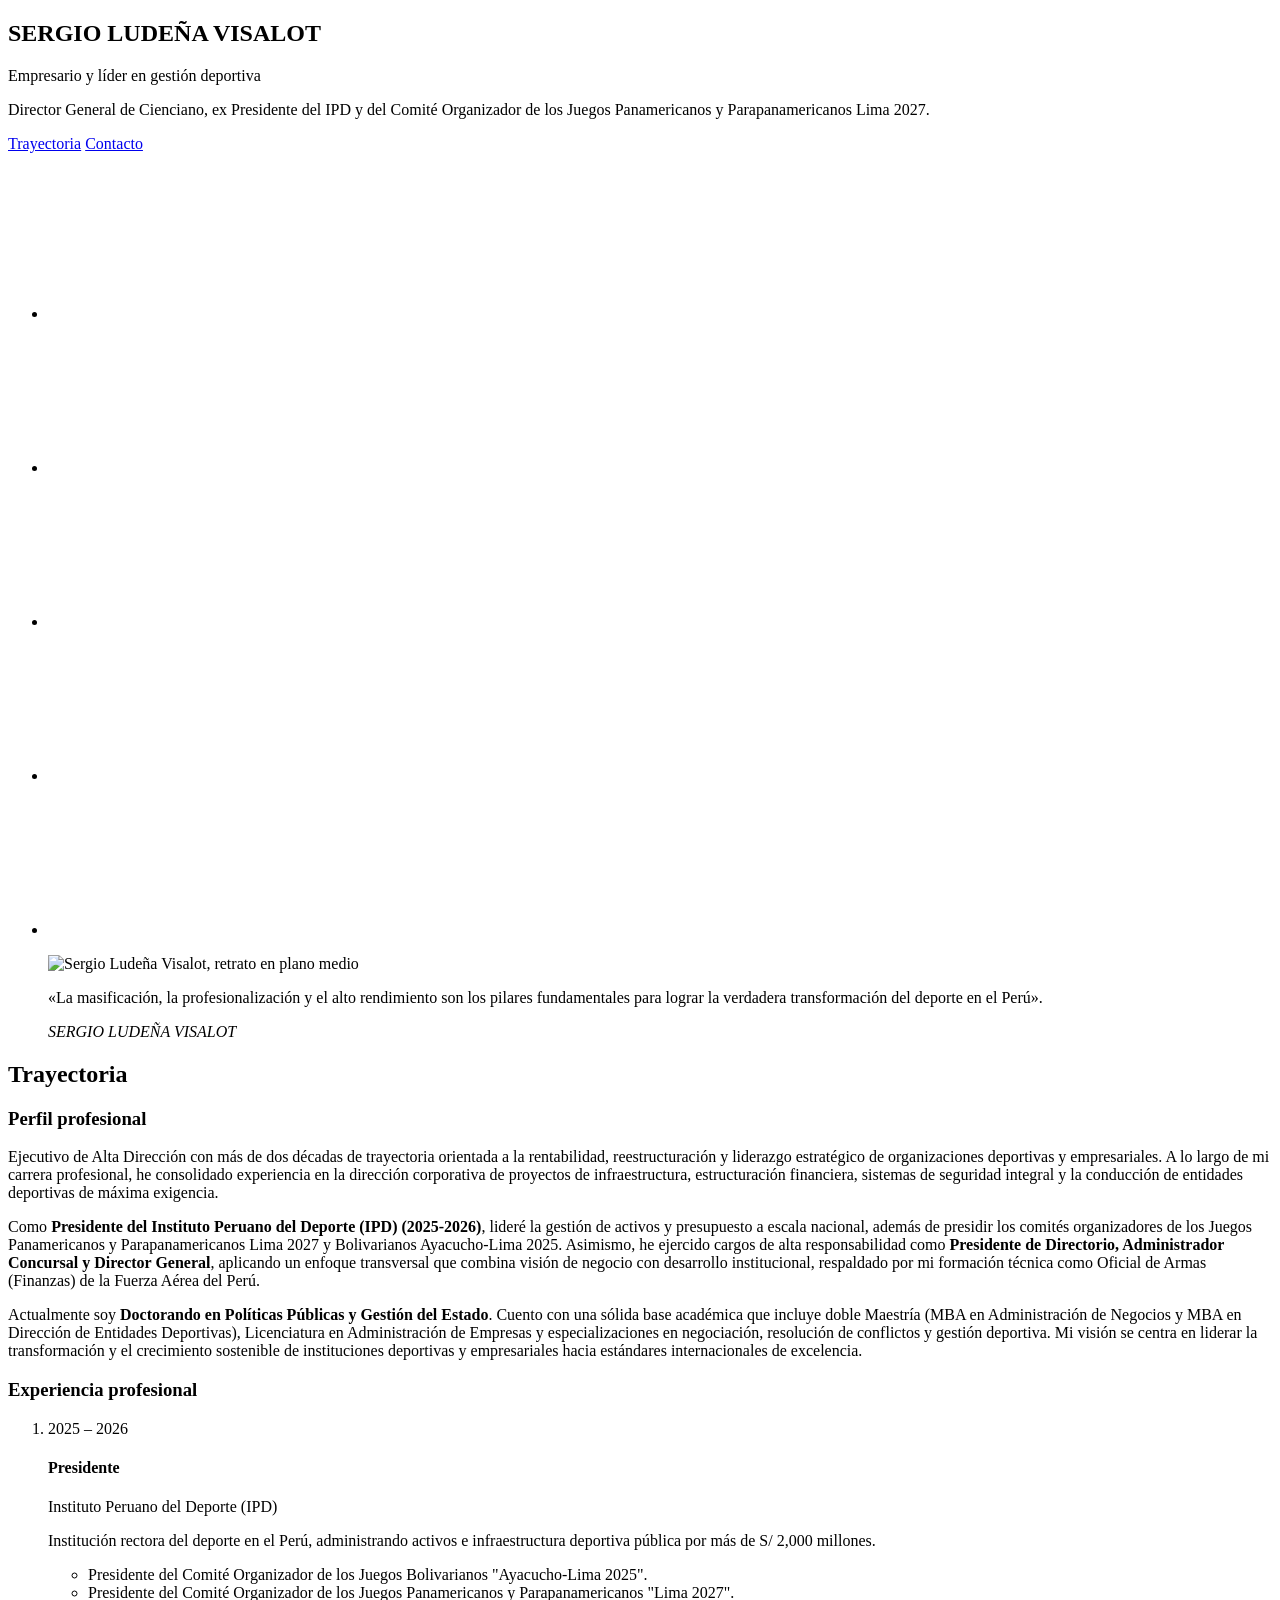
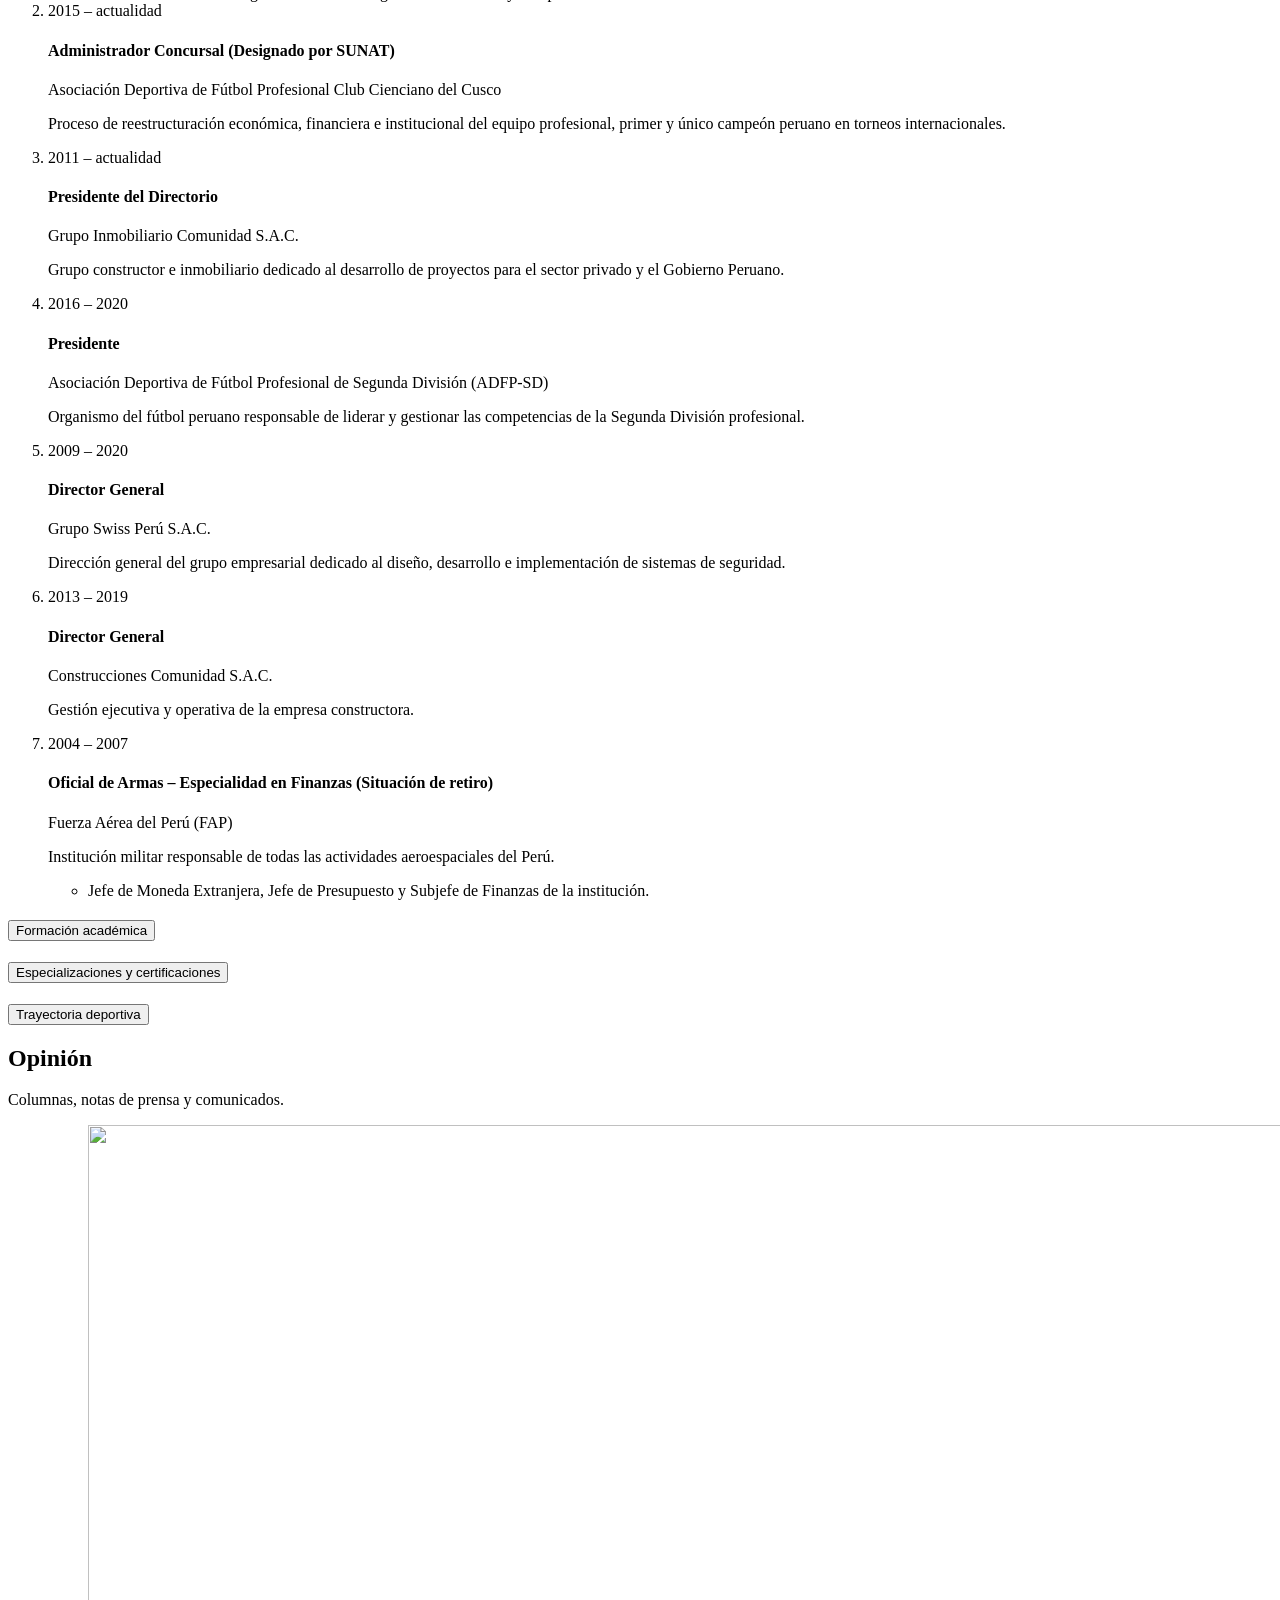
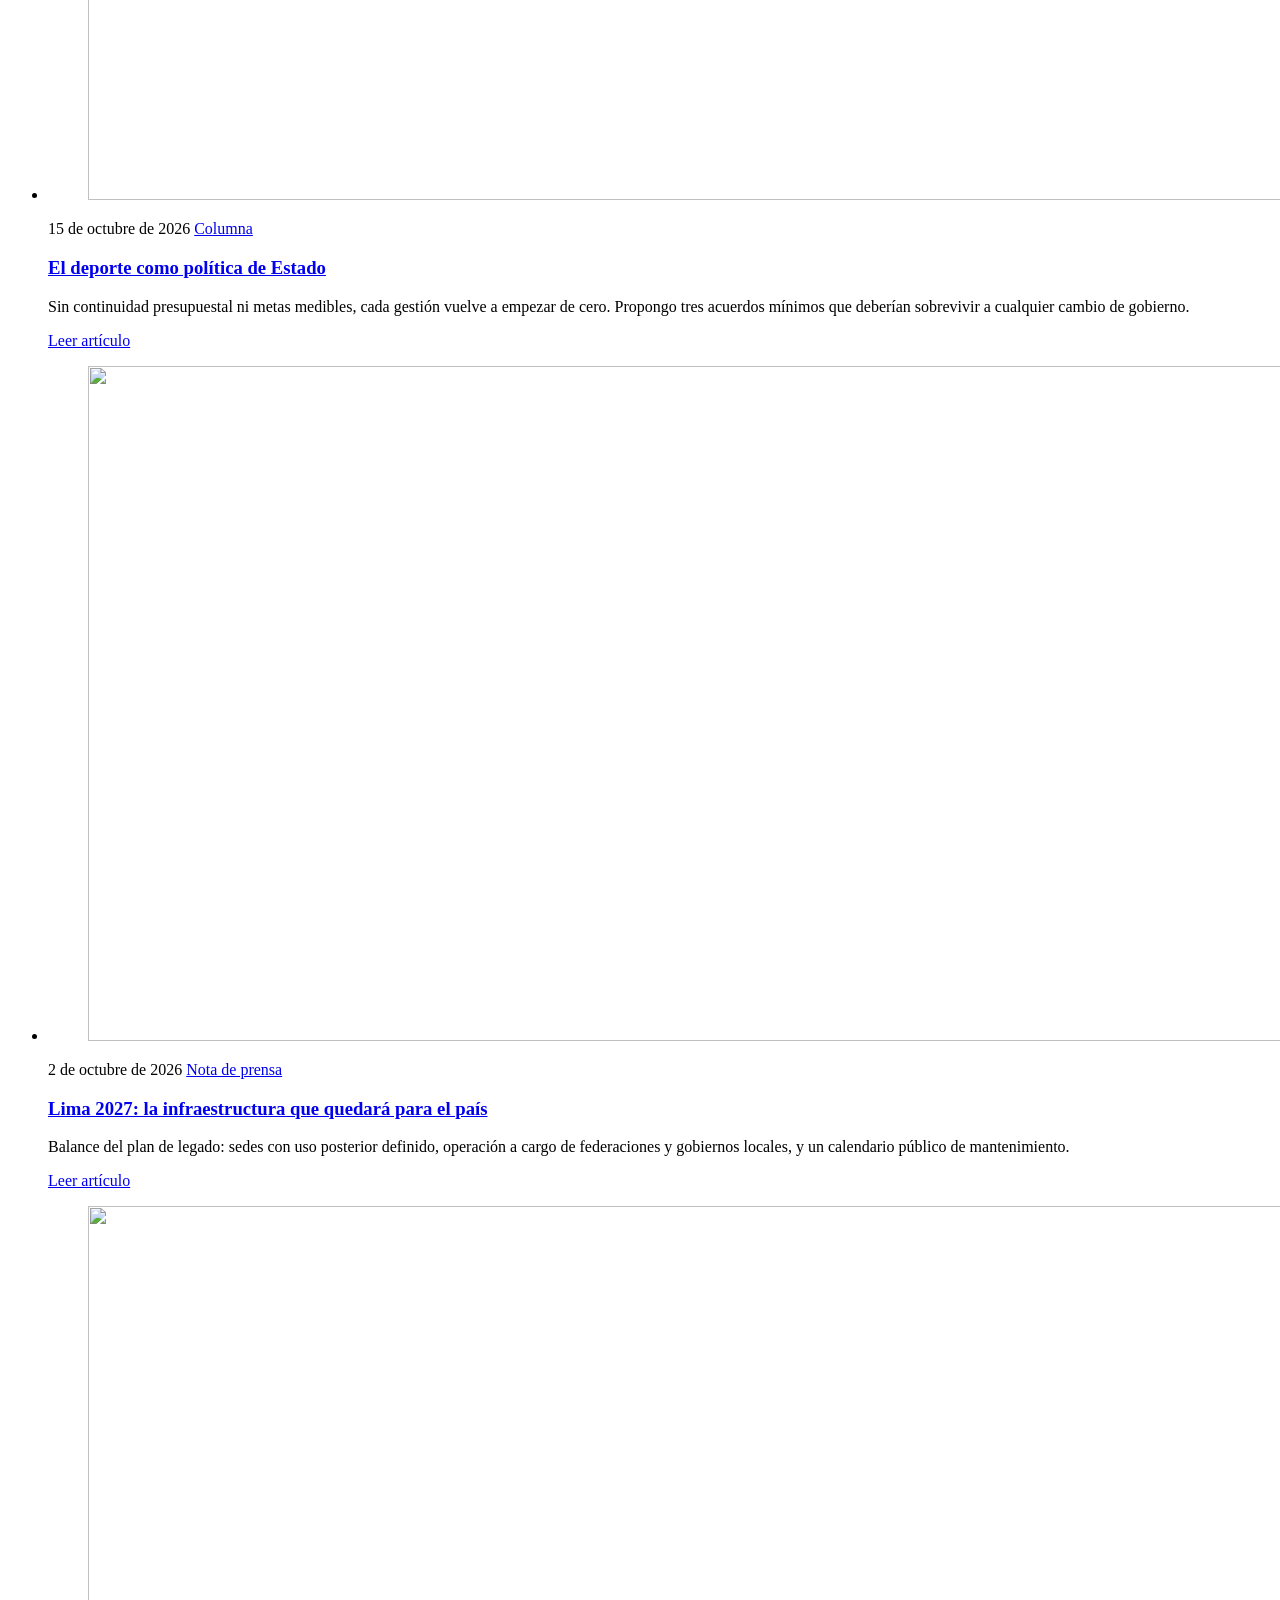
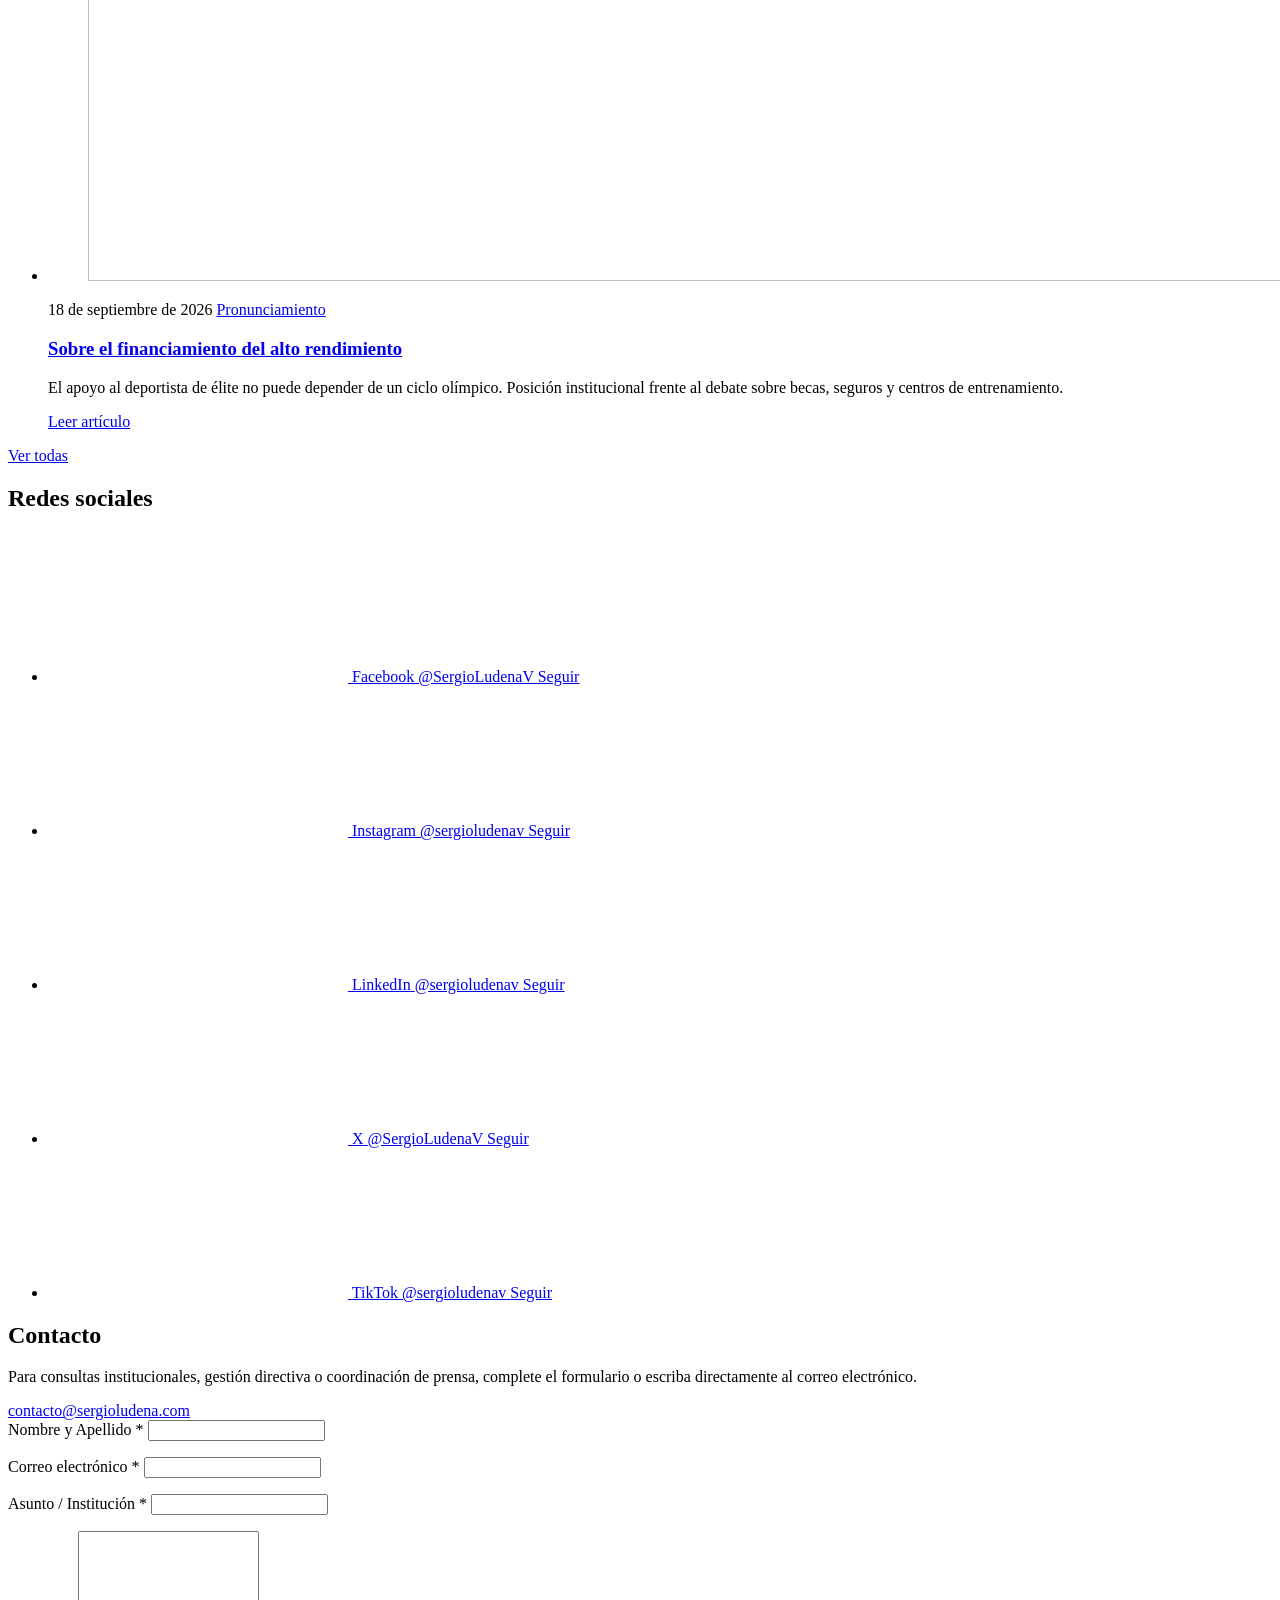
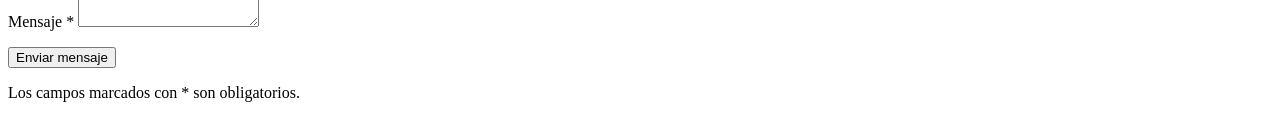
==== commit 7d3e7ccd: "Quitar "Padre" del subtítulo en todo el sitio Hero, título, metadatos de portada y opinión, y barra " ====
--- a/partials/pages/index.html
+++ b/partials/pages/index.html
@@ -4,8 +4,8 @@
   <meta charset="utf-8">
   <meta name="viewport" content="width=device-width, initial-scale=1">
   <!-- WP: <title> → wp_head() con add_theme_support('title-tag') -->
-  <title>Sergio Ludeña Visalot — Padre, empresario y líder en gestión deportiva</title>
-  <meta name="description" content="Padre, empresario y líder en gestión deportiva. Director General de Cienciano, ex Presidente del IPD y del Comité Organizador de los Juegos Panamericanos y Parapanamericanos Lima 2027. Masificación, profesionalización y alto rendimiento para la transformación del deporte en el Perú.">
+  <title>Sergio Ludeña Visalot — Empresario y líder en gestión deportiva</title>
+  <meta name="description" content="Empresario y líder en gestión deportiva. Director General de Cienciano, ex Presidente del IPD y del Comité Organizador de los Juegos Panamericanos y Parapanamericanos Lima 2027. Masificación, profesionalización y alto rendimiento para la transformación del deporte en el Perú.">
   <meta name="theme-color" content="#1E2238">
   <!-- WP: canonical → wp_get_canonical_url() -->
   <link rel="canonical" href="https://sergioludena.com/">
@@ -14,17 +14,17 @@
   <meta property="og:type" content="profile">
   <meta property="og:locale" content="es_PE">
   <meta property="og:site_name" content="Sergio Ludeña Visalot">
-  <meta property="og:title" content="Sergio Ludeña Visalot — Padre, empresario y líder en gestión deportiva">
+  <meta property="og:title" content="Sergio Ludeña Visalot — Empresario y líder en gestión deportiva">
   <meta property="og:description" content="Director General de Cienciano, ex Presidente del IPD y del Comité Organizador de los Juegos Panamericanos y Parapanamericanos Lima 2027.">
   <meta property="og:url" content="https://sergioludena.com/">
   <meta property="og:image" content="https://sergioludena.com/assets/img/og-default.png">
   <meta property="og:image:type" content="image/png">
   <meta property="og:image:width" content="1200">
   <meta property="og:image:height" content="630">
-  <meta property="og:image:alt" content="Sergio Ludeña Visalot — Padre, empresario y líder en gestión deportiva">
+  <meta property="og:image:alt" content="Sergio Ludeña Visalot — Empresario y líder en gestión deportiva">
   <meta name="twitter:card" content="summary_large_image">
   <meta name="twitter:site" content="@SergioLudenaV">
-  <meta name="twitter:title" content="Sergio Ludeña Visalot — Padre, empresario y líder en gestión deportiva">
+  <meta name="twitter:title" content="Sergio Ludeña Visalot — Empresario y líder en gestión deportiva">
   <meta name="twitter:description" content="Director General de Cienciano, ex Presidente del IPD y del Comité Organizador de los Juegos Panamericanos y Parapanamericanos Lima 2027.">
   <meta name="twitter:image" content="https://sergioludena.com/assets/img/og-default.png">
 
@@ -69,7 +69,7 @@
         <!-- WP: h1 → nombre del sitio o campo del Personalizador -->
         <h1 class="hero__name hero__enter" id="hero-title">SERGIO LUDEÑA VISALOT</h1>
         <!-- WP: subtítulo → bloginfo('description') -->
-        <p class="hero__subtitle hero__enter">Padre, empresario y líder en gestión deportiva</p>
+        <p class="hero__subtitle hero__enter">Empresario y líder en gestión deportiva</p>
         <!-- WP: extracto institucional → get_theme_mod('hero_extracto') -->
         <p class="hero__excerpt hero__enter">Director General de Cienciano, ex Presidente del IPD y del Comité Organizador de los Juegos Panamericanos y Parapanamericanos Lima 2027.</p>
         <div class="hero__actions hero__enter">
